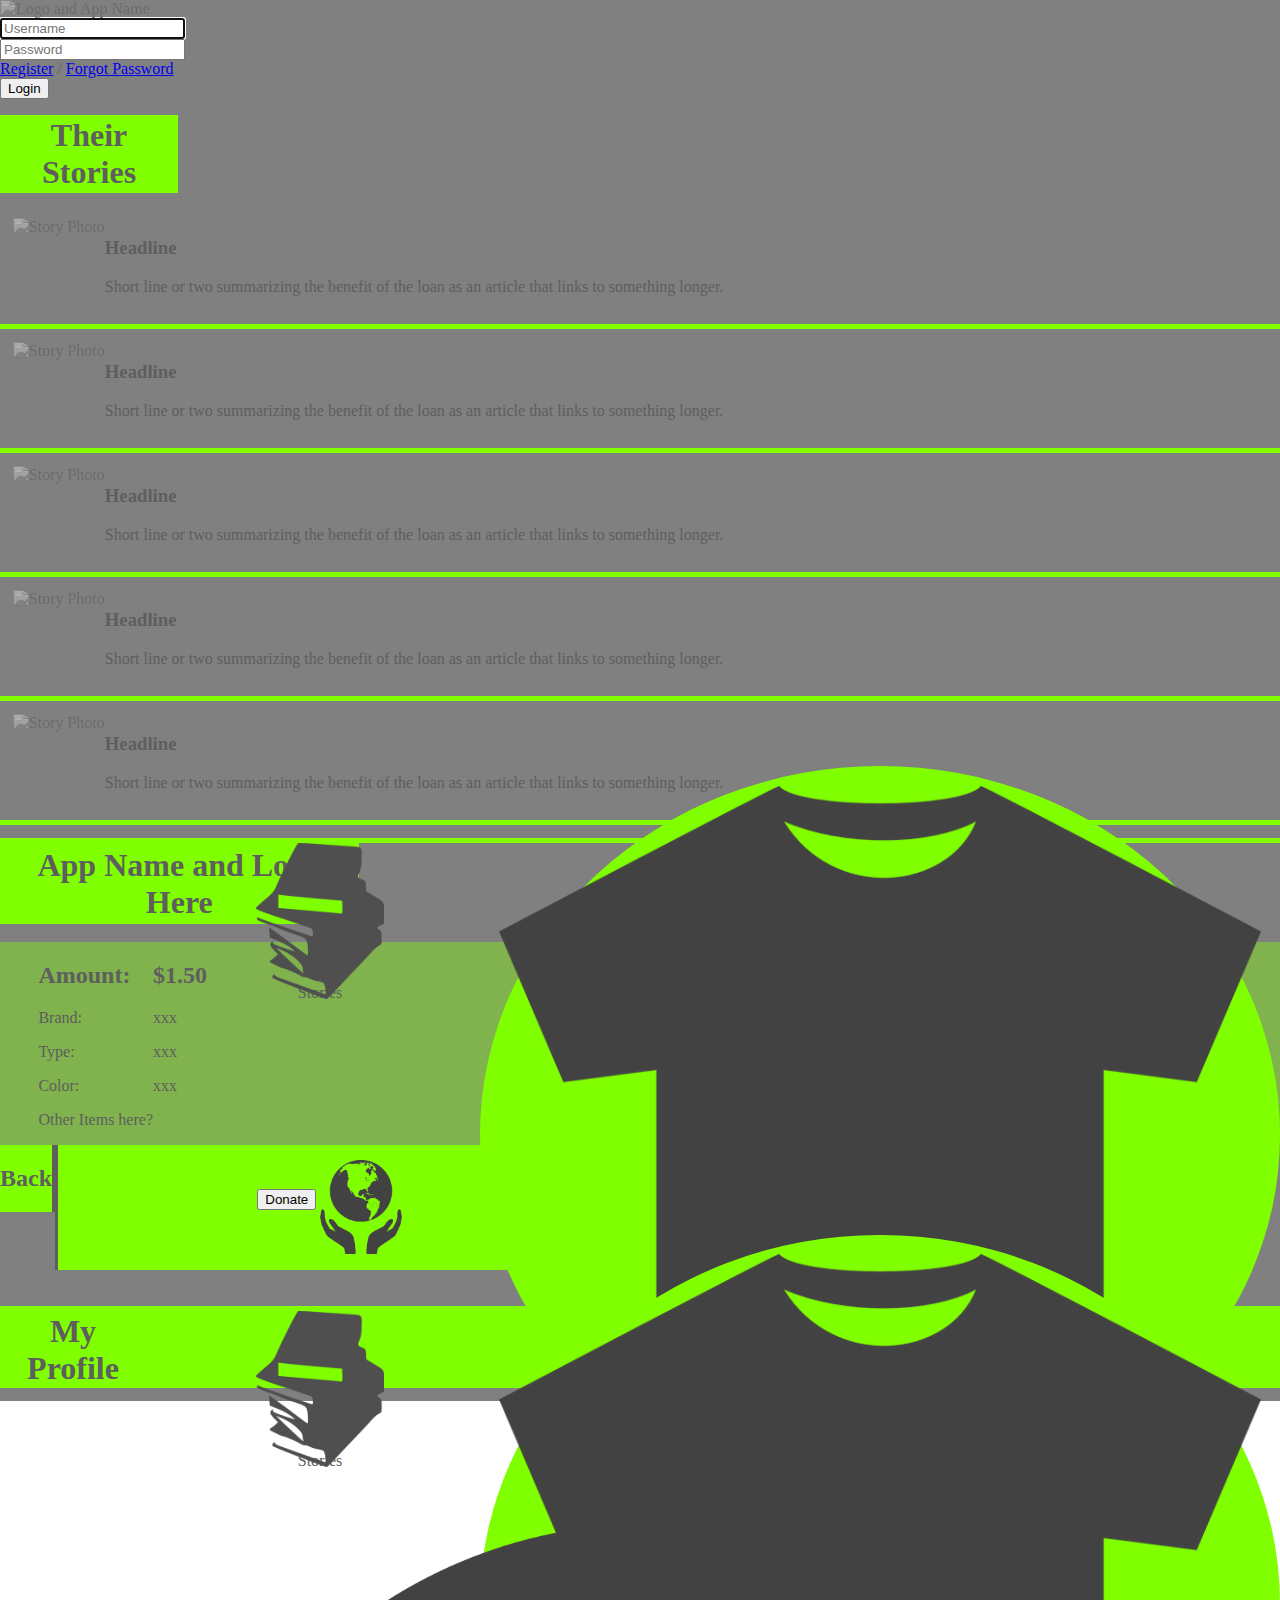
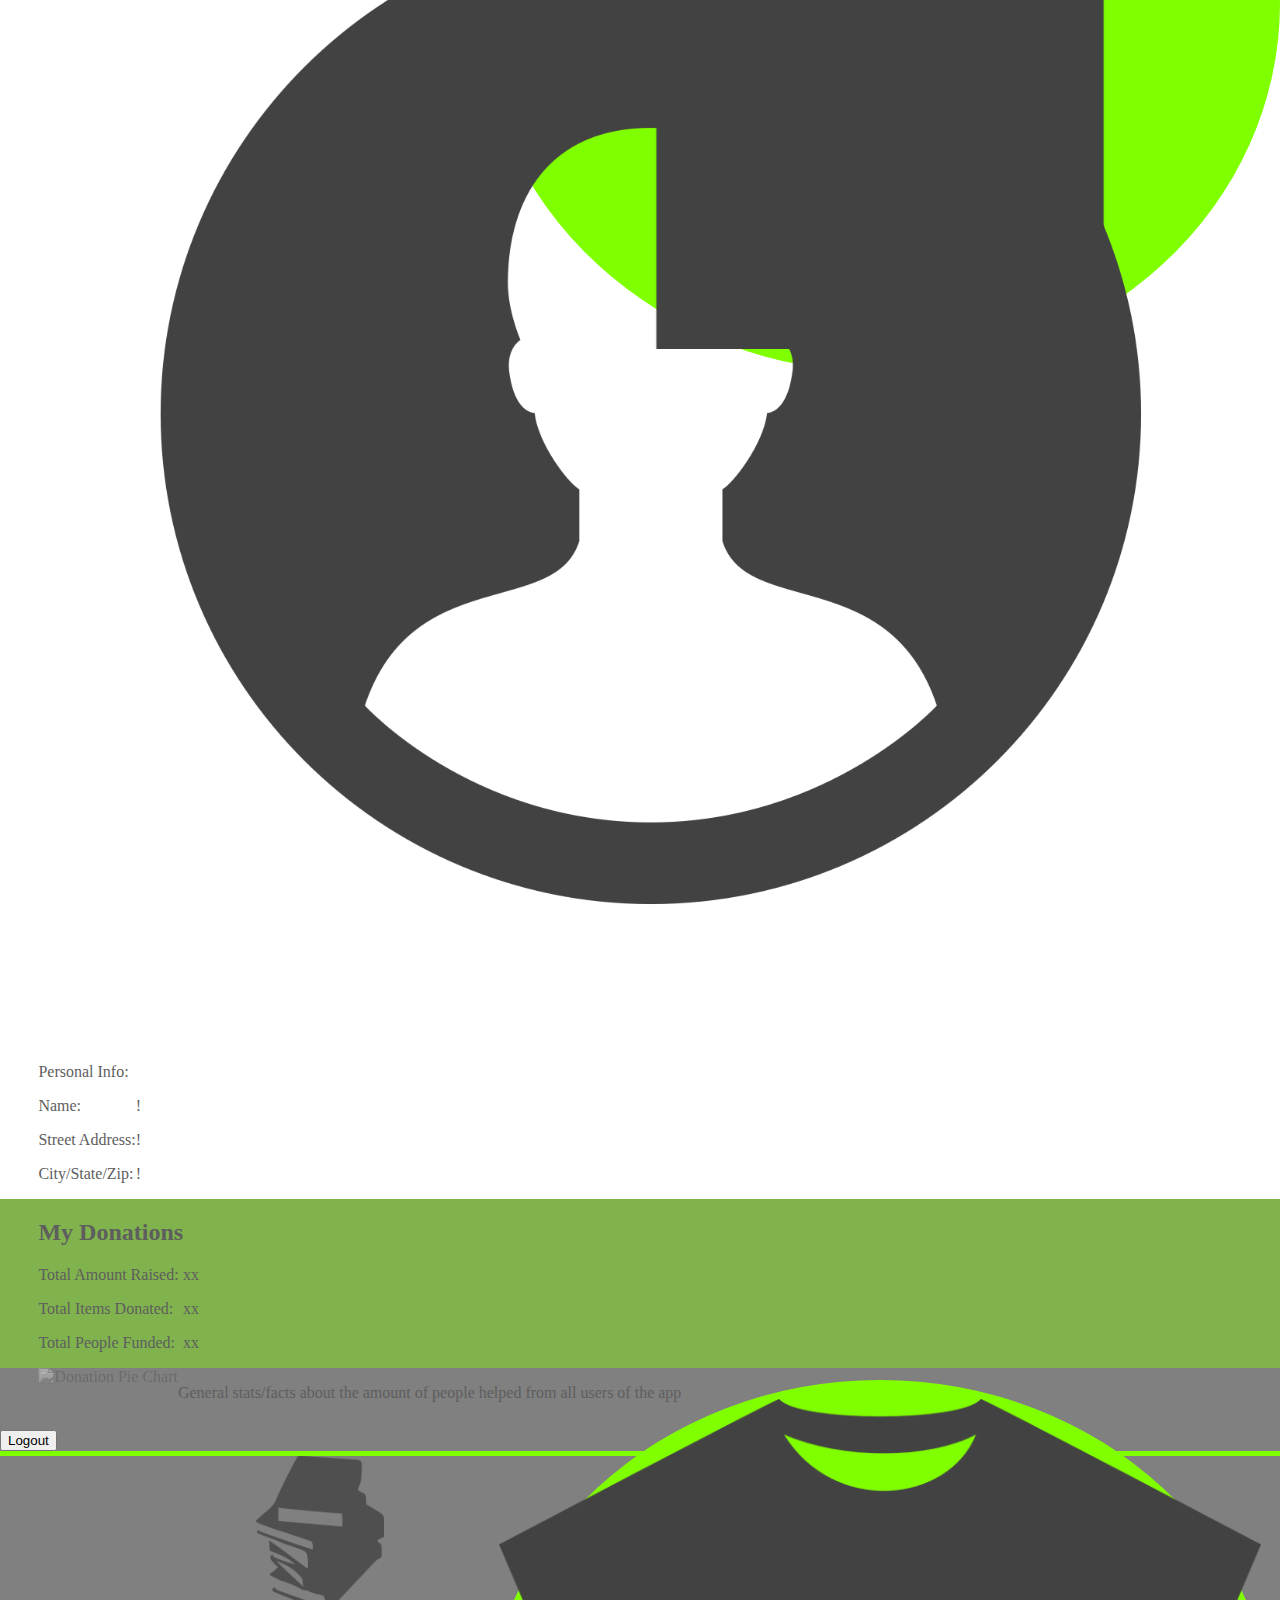
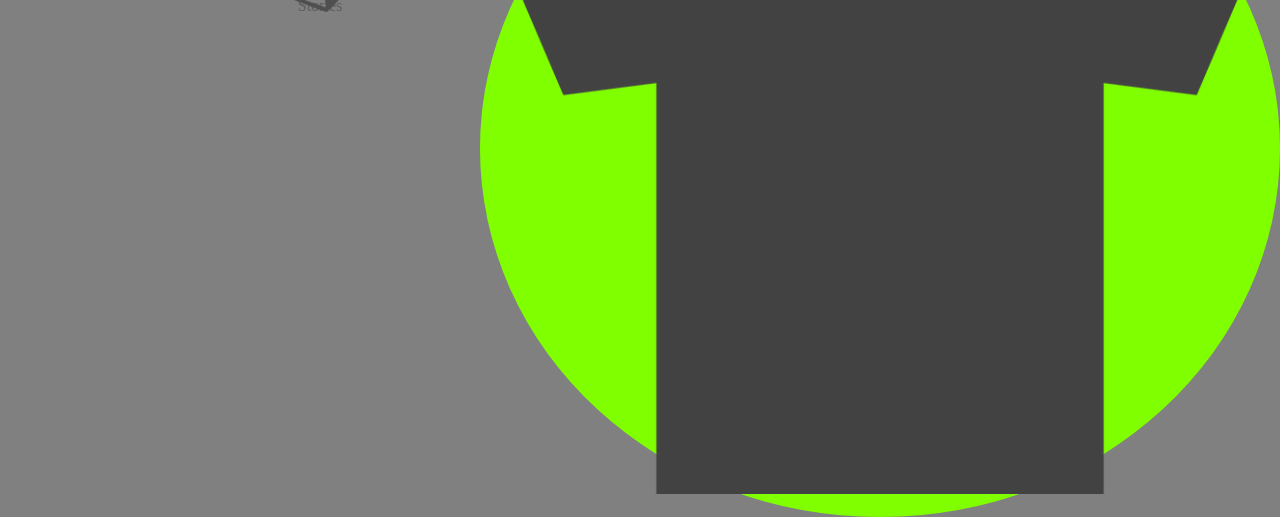
==== www/index.html @ ac5dd598 "camera plugin now works" ====
﻿<!DOCTYPE html>
<html lang="en">
<head>
    <meta charset="UTF-8">

    <!-- Setting the Viewport for RWD-->
    <meta name="viewport" content="width=device-width, user-scalable=no, initial-scale=1.0, maximum-scale=1.0, minimum-scale=1.0">

    <meta http-equiv="Content-Security-Policy"
          content="default-src 'self' data: gap: 'unsafe-inline'
					https://ssl.gstatic.com https://*.phonegap.com;
				style-src 'self' 'unsafe-inline';
				script-src  'self' 'unsafe-inline' 'unsafe-eval'
					https://*.phonegap.com ;
				media-src *" />
    <!-- Link the CSS file -->
    <link rel="stylesheet" href="css/index.css">

    <title>Document</title>
</head>

<!-- onload event, show the proper tab -->
<body>
    <!-- Start at login -> initially Stories Tab, Profile (option to logout under profile), or donations, -->

    <div id="Login" class="tabContent">
        <!-- The start of the Login Page -->
        <div class="loginWrapper">
            <div class="loginPage">
                <img src="#" alt="Logo and App Name">
                <div class="loginForm">
                    <input id="username" type="text" placeholder="Username" autofocus="true">
                    <br>
                    <input type="text" id="Password" placeholder="Password">
                </div>
                <a href="#">Register</a>
                /
                <a href="#">Forgot Password</a><br>

                <!-- button that leads to Stories/Home Sreen, This is logging in successfuly-->
                <button name="loginButton" onclick="showTab(event, 'Stories')">Login</button>
            </div>
        </div>
        <!-- The end of the Login Table -->
    </div>

    <!-- The tab directory once in any of the tabs... on Login screen DO NOT HAVE VISIBLE-->
    <ul class="tab" id="tabDirectory">

        <!--<li><a href="#" class="tabLink" id="profileTab" onclick="showTab(event, 'Profile')">Profile</a></li>-->
        <!-- The home tab should be the starting tab for every load. -->
        <!--<li><a href="#" class="tabLink" id="homeTab" onclick="showTab(event, 'Stories')">Stories</a></li>-->
        <!--<li><a href="#" class="tabLink" id="donationsTab" onclick="showTab(event, 'Donations')">Donations</a></li>-->
    </ul>

    <div id="Stories" class="tabContent">
        <!-- The start of the Stories Tab -->
        <div class="row">
            <div class="header row col-sm-16">
                <h1>Their Stories</h1>
            </div>
        </div>

        <div class="main-content">
            <div class="row story">
                <div class="storyPhoto col-sm-06">
                    <img src="#" alt="Story Photo">
                </div>
                <div class="storySummary col-sm-10">
                    <h3>Headline</h3>
                    <p>Short line or two summarizing the benefit of the loan as an article that links to something longer.</p>
                </div>
            </div>
            <div class="row story">
                <div class="storyPhoto col-sm-06">
                    <img src="#" alt="Story Photo">
                </div>
                <div class="storySummary col-sm-10">
                    <h3>Headline</h3>
                    <p>Short line or two summarizing the benefit of the loan as an article that links to something longer.</p>
                </div>
            </div>
            <div class="row story">
                <div class="storyPhoto col-sm-06">
                    <img src="#" alt="Story Photo">
                </div>
                <div class="storySummary col-sm-10">
                    <h3>Headline</h3>
                    <p>Short line or two summarizing the benefit of the loan as an article that links to something longer.</p>
                </div>
            </div>
            <div class="row story">
                <div class="storyPhoto col-sm-06">
                    <img src="#" alt="Story Photo">
                </div>
                <div class="storySummary col-sm-10">
                    <h3>Headline</h3>
                    <p>Short line or two summarizing the benefit of the loan as an article that links to something longer.</p>
                </div>
            </div>
            <div class="row story">
                <div class="storyPhoto col-sm-06">
                    <img src="#" alt="Story Photo">
                </div>
                <div class="storySummary col-sm-10">
                    <h3>Headline</h3>
                    <p>Short line or two summarizing the benefit of the loan as an article that links to something longer.</p>
                </div>
            </div>


        </div>


        <div class="row">
            <div class="bottomMenu">
                <div class="stories col-sm-08">
                    <a href="#" class="tabLink" id="homeTab" onclick="showTab(event, 'Stories')">
                        <img src=".\Images\stories.png" alt="Stories Icon">
                    </a>
                    <p>Stories</p>
                </div>
                <div class="donate col-sm-04">
                    <a href="#" class="tabLink" id="donationsTab" onclick="showTab(event, 'Donations')">
                        <img src=".\Images\shirt.png" alt="Clothing Icon">
                    </a>
                </div>
                <div class="myProfile col-sm-08">
                    <a href="#" class="tabLink" id="profileTab" onclick="showTab(event, 'Profile')">
                        <img src=".\Images\user2.png" alt="User Icon">
                    </a>
                    <p>Profile</p>
                </div>
            </div>
        </div>

        <!-- End of Stories Tab -->
    </div>

    <!-- Start of Donations Tab -->
    <div id="Donations" class="tabContent">
        <div class="row">
            <div class="header row col-sm-16">
                <h1>App Name and Logo Here</h1>
            </div>
        </div>

        <div class="row">
            <div class="clothingImage col-sm-16">
                <img src="" alt="" id="photoImageId">
            </div>
        </div>

        <div class="row" style="background-color: rgba(128,255,0,0.4);">
            <div class="details">
                <div class="clothingText col-sm-05">
                    <h2>Amount:</h2>
                    <p>Brand:</p>
                    <p>Type:</p>
                    <p>Color:</p>
                    <p>Other Items here?<p>
                </div>
                <div class="clothingData col-sm-11">
                    <h2>$1.50</h2>
                    <p>xxx</p>
                    <p>xxx</p>
                    <p>xxx</p>
                </div>
            </div>
        </div>




        <div class="row">
            <div class="confirmMenu">
                <div class="backButton col-sm-08" style="background-color: #80FF00; border-right: 3px #5e5e5e solid;">
                    <h2>Back</h2>
                </div>
                <div class="donateButton col-sm-08" style="background-color: #80FF00; border-left: 3px #5e5e5e solid;">
                    <button type="button" id="donateButtonPic" onclick="takePhoto()">Donate</button>
                    <img id="worldHandsImage" src=".\Images\world.png" alt="World Image">
                    <p id="photoStatusId"></p>
                </div>
            </div>
        </div>

        <br>
        <br>
        <div class="row">
            <div class="bottomMenu">
                <div class="stories col-sm-08">
                    <a href="#" class="tabLink" id="homeTab" onclick="showTab(event, 'Stories')">
                        <img src=".\Images\stories.png" alt="Stories Icon">
                    </a>
                    <p>Stories</p>
                </div>
                <div class="donate col-sm-04">
                    <a href="#" class="tabLink" id="donationsTab" onclick="showTab(event, 'Donations')">
                        <img src=".\Images\shirt.png" alt="Clothing Icon">
                    </a>
                </div>
                <div class="myProfile col-sm-08">
                    <a href="#" class="tabLink" id="profileTab" onclick="showTab(event, 'Profile')">
                        <img src=".\Images\user2.png" alt="User Icon">
                    </a>
                    <p>Profile</p>
                </div>
            </div>
        </div>

        <!-- End of Donations Tab -->
    </div>

    <!-- Start of Profile Tab -->
    <div id="Profile" class="tabContent">
        <div class="wrapper">
            <div class="row" style="background-color: #80FF00">
                <div class="header row col-sm-16">
                    <h1>My Profile</h1>
                </div>
            </div>

            <div class="main-content">
                <div class="row" style="background-color: #FFFFFF">
                    <div class="profileInfo">
                        <div class="userImg col-sm-06">
                            <img src=".\Images\user2.png" alt="Profile Picture">
                        </div>
                        <div class="infoText col-sm-05">
                            <p>Personal Info:</p>
                            <p>Name:</p>
                            <p>Street Address:</p>
                            <p>City/State/Zip:</p>
                        </div>
                        <div class="fillText col-sm-05">
                            <p>&nbsp;</p>
                            <p id="nameText">!</p>
                            <p id="streetText">!</p>
                            <p id="cityStateText">!</p>
                        </div>
                    </div>
                </div>

                <div class="row" style="background-color: rgba(128,255,0,0.4);">
                    <div class="donationInfo">
                        <div class="donation col-sm-06">
                            <h2>My Donations</h2>
                            <p>Total Amount Raised:</p>
                            <p>Total Items Donated:</p>
                            <p>Total People Funded:</p>
                        </div>
                        <div class="donationData col-sm-10">
                            <h2>&nbsp;</h2>
                            <p id="totalRaised">xx</p>
                            <p id="totalDonated">xx</p>
                            <p id="totalFunded">xx</p>
                        </div>
                    </div>
                </div>

                <div class="row">
                    <div class="facts">
                        <div class="chartVisual col-sm-07">
                            <img src="#" alt="Donation Pie Chart" id="visualChart">
                        </div>
                        <div class="factInfo col-sm-09">
                            <p>General stats/facts about the amount of people helped from all users of the app </p>
                        </div>
                    </div>
                </div>
            </div>

            <div class="row" id="logoutRow">
                <button name="logoutButton" onclick="showLogin()">Logout</button>
            </div>

            <div class="row">
                <div class="bottomMenu">
                    <div class="stories col-sm-08">
                        <a href="#" class="tabLink" id="homeTab" onclick="showTab(event, 'Stories')">
                            <img src=".\Images\stories.png" alt="Stories Icon">
                        </a>
                        <p>Stories</p>
                    </div>
                    <div class="donate col-sm-04">
                        <a href="#" class="tabLink" id="donationsTab" onclick="showTab(event, 'Donations')">
                            <img src=".\Images\shirt.png" alt="Clothing Icon">
                        </a>
                    </div>
                    <div class="myProfile col-sm-08">
                        <a href="#" class="tabLink" id="profileTab" onclick="showTab(event, 'Profile')">
                            <img src=".\Images\user2.png" alt="User Icon">
                        </a>
                        <p>Profile</p>
                    </div>
                </div>
            </div>
        </div>
        <!-- End of Profile Tab -->
    </div>

    <script type="text/javascript" src="./js/index.js"></script>
    <script type="text/javascript" src="cordova.js"></script>
</body>
</html>
---- www/css/index.css ----
*{
	box-sizing: border-box;
	/*margin: 0;*/
}

@media only screen and (max-width: 499px) {
	.col-sm-00  {display: 		   none; }
	.col-sm-01  {width: 		  6.25%; }
	.col-sm-02  {width: 		 12.50%; }
	.col-sm-03  {width: 		 18.75%; }
	.col-sm-04	{width: 		 25.00%; }
	.col-sm-05  {width: 		 31.25%; }
	.col-sm-06  {width: 		 37.50%; }
	.col-sm-07  {width: 		 43.75%; }
	.col-sm-08	{width: 		 50.00%; } 
	.col-sm-09  {width: 		 56.25%; }
	.col-sm-10 	{width: 		 62.50%; }
	.col-sm-11 	{width: 		 68.75%; }
	.col-sm-12  {width:      	 75.00%; }
	.col-sm-13 	{width: 		 81.25%; }
	.col-sm-14 	{width: 		 87.50%; }
	.col-sm-15 	{width: 	 	 93.75%; }
	.col-sm-16 	{width: 		100.00%; }
	body 		{background-color: white;}
	[class*="col-sm-"] {
		/*border: 		2px solid red;*/
	}
}

@media only screen and (min-width: 500px) {
	.col-md-00  {display: 		   none; }
	.col-md-01  {width: 		  6.25%; }
	.col-md-02  {width: 		 12.50%; }
	.col-md-03  {width: 		 18.75%; }
	.col-md-04  {width: 		 25.00%; }
	.col-md-05  {width: 		 31.25%; }
	.col-md-06  {width: 		 37.50%; }
	.col-md-07  {width: 		 43.75%; }
	.col-md-08  {width: 		 50.00%; }
	.col-md-09  {width: 		 56.25%; }
	.col-md-10 	{width: 		 62.50%; }
	.col-md-11 	{width: 		 68.75%; }
	.col-md-12 	{width: 		 75.00%; }
	.col-md-13 	{width: 		 81.25%; }
	.col-md-14 	{width: 		 87.50%; }
	.col-md-15 	{width: 	 	 93.75%; }
	.col-md-16 	{width: 	    100.00%; }
	body 		{background-color: 	grey;}
	[class*="col-md-"] {
		border: 		2px solid red;
	}
}


[class*="col-"] {
	float: 				left;
	/*border-radius: 		2px;*/
}


[class*="row"]::after {
	content: 			"";
	clear: 				both;
	display: 			block;
}

body{
	 color: 			#5e5e5e;
	 width: 			100%;
	 margin: 			0;
}

.wrapper{
	margin-left: 		0;
}

.header{
	text-align: 		center;
	background-color: 	#80FF00;
}

.header h1{
	margin: 			1%;
}

.main-content{
	padding-top: 		1%;
	padding-bottom: 	1%;
}

/*--------------------------------------*/
/*Login Page formatting*/

#loginBody{
	background-color: 	#80FF00;
	text-align: 		center;
	margin-top: 		50%;
}

#loginBody *{
	margin: 			2%;
}



/*--------------------------------------*/
/*Stories tab formatting*/

.story{
	border-bottom: 		5px rgb(128,255,0) solid;
	padding: 			1%;
}


/*--------------------------------------*/
/*Profile tab formatting*/

.profileInfo img{
	width: 				100%;
}

.profileInfo, .donationInfo, .facts{
	padding-left: 		3%;
}


/*--------------------------------------*/
/*Donation tab formatting*/

.details, .clothingImage{
	padding-left: 		3%;
}

.confirmMenu{
	text-align: 		center;
}

.donateButton h2 {
    display: inline;
    
    vertical-align: middle;
}

.donateButton img{
	width: 				15%;
	display: 			inline;
	vertical-align: 	middle;
    margin-top: 15px;
}

/*-------------------------------------*/
/*Formatting for bottom footer*/

.bottomMenu{
	text-align: 		center;
	position: 			relative;
	z-index: 			0;
	width: 				100%;
	border-top: 		5px #80FF00 solid;
}

.bottomMenu p{
	margin: 			0;
	margin-top: 		-3%;
}

/*Style the main donation bottom button*/
.donate{
	background-color: 	#80ff00;
	border-radius: 		50%;
	position: 			absolute;
	z-index: 			3;
	left: 				37.5%;
	margin-top: 		-6%;
	padding: 			1.5%;
}

.donate img{
	max-width: 			100%;
	max-height: 		none;
}

/*Style main Profile bottom button*/
.myProfile{
	position: 			absolute;
	z-index: 			2;
	left: 				50%;
	width: 				50%
}

.myProfile img{
	width: 				25%;
}

/*Style main stories bottom button*/
.stories{
	position: 			absolute;
	z-index: 			1;
	width: 				50%;
}

.stories img{
	width: 			20%;
}

/*Set appropriate color of all images*/
/*This will prob need to rework to only menu icons as we add real images in future*/
img{
	filter: 			invert(25%) 
						sepia(0%) 
						saturate(0%) 
						hue-rotate(49deg) 
						brightness(95%) 
						contrast(92%);
}
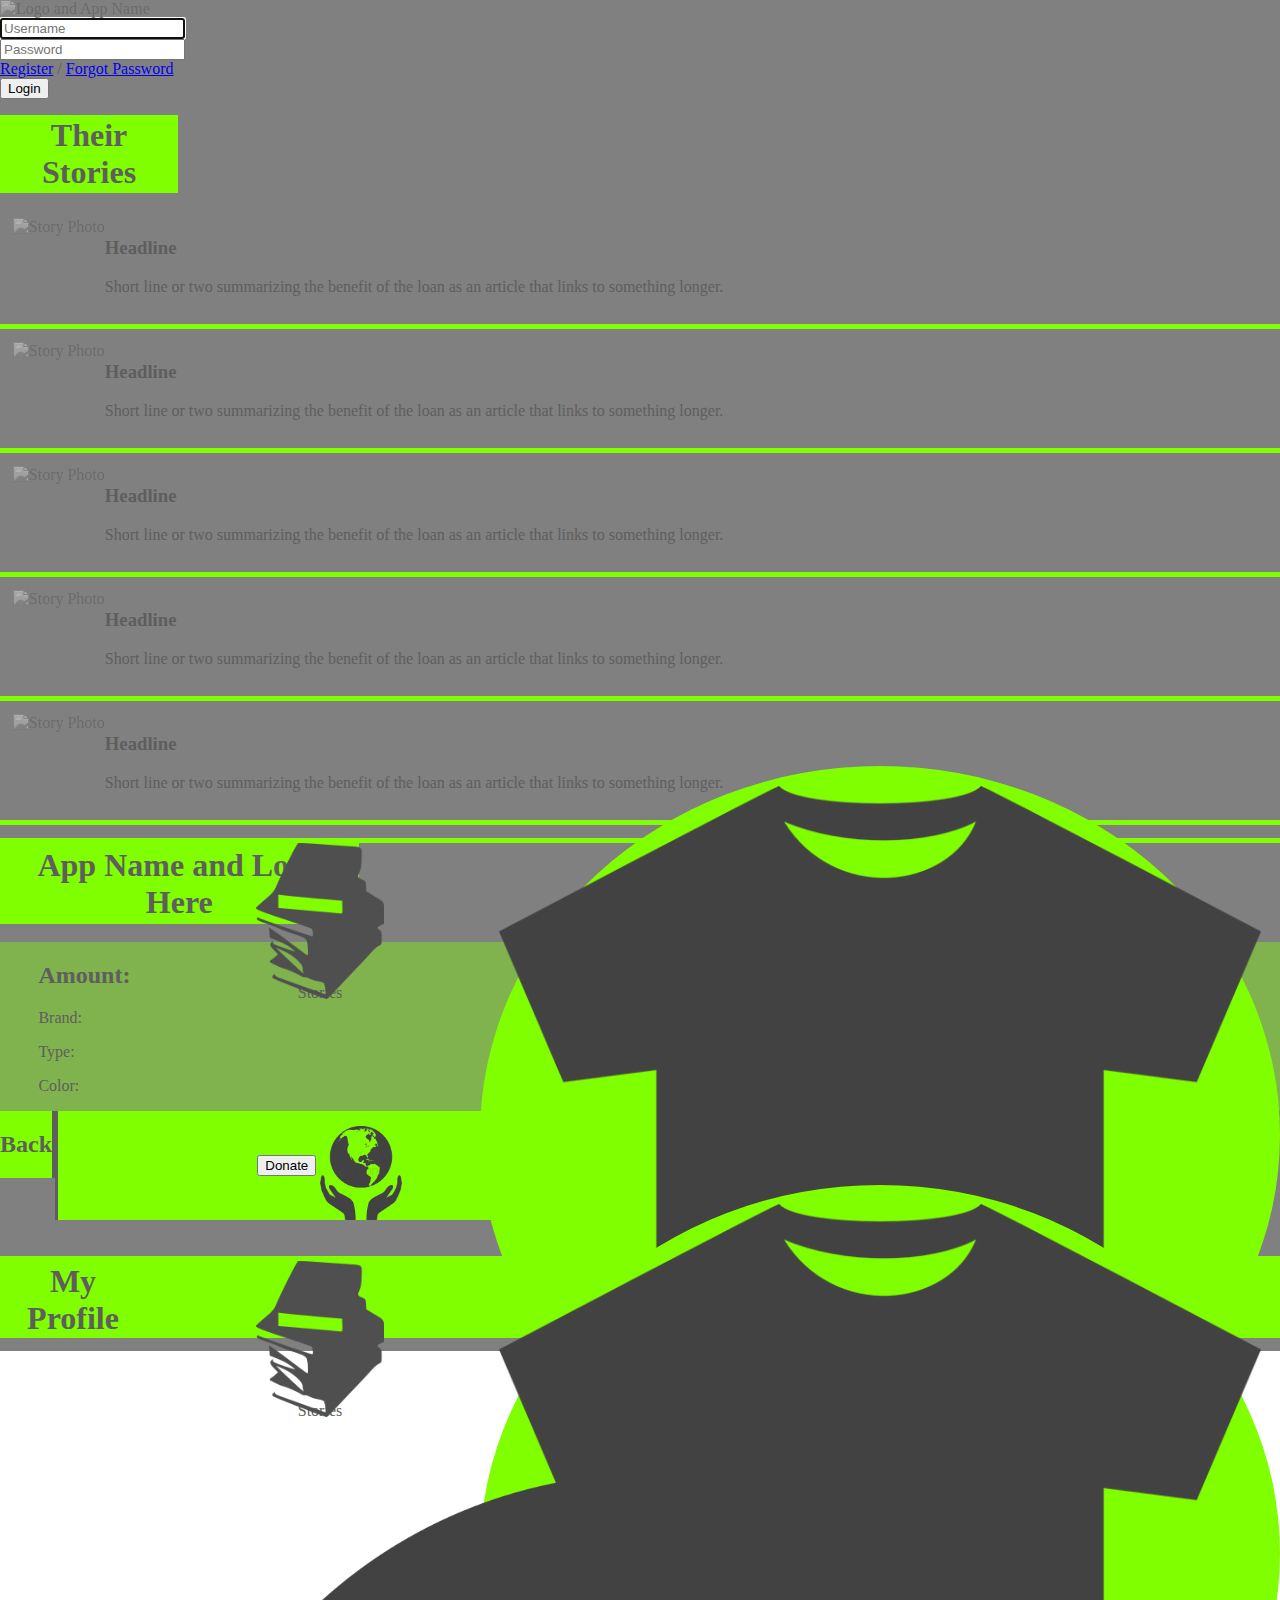
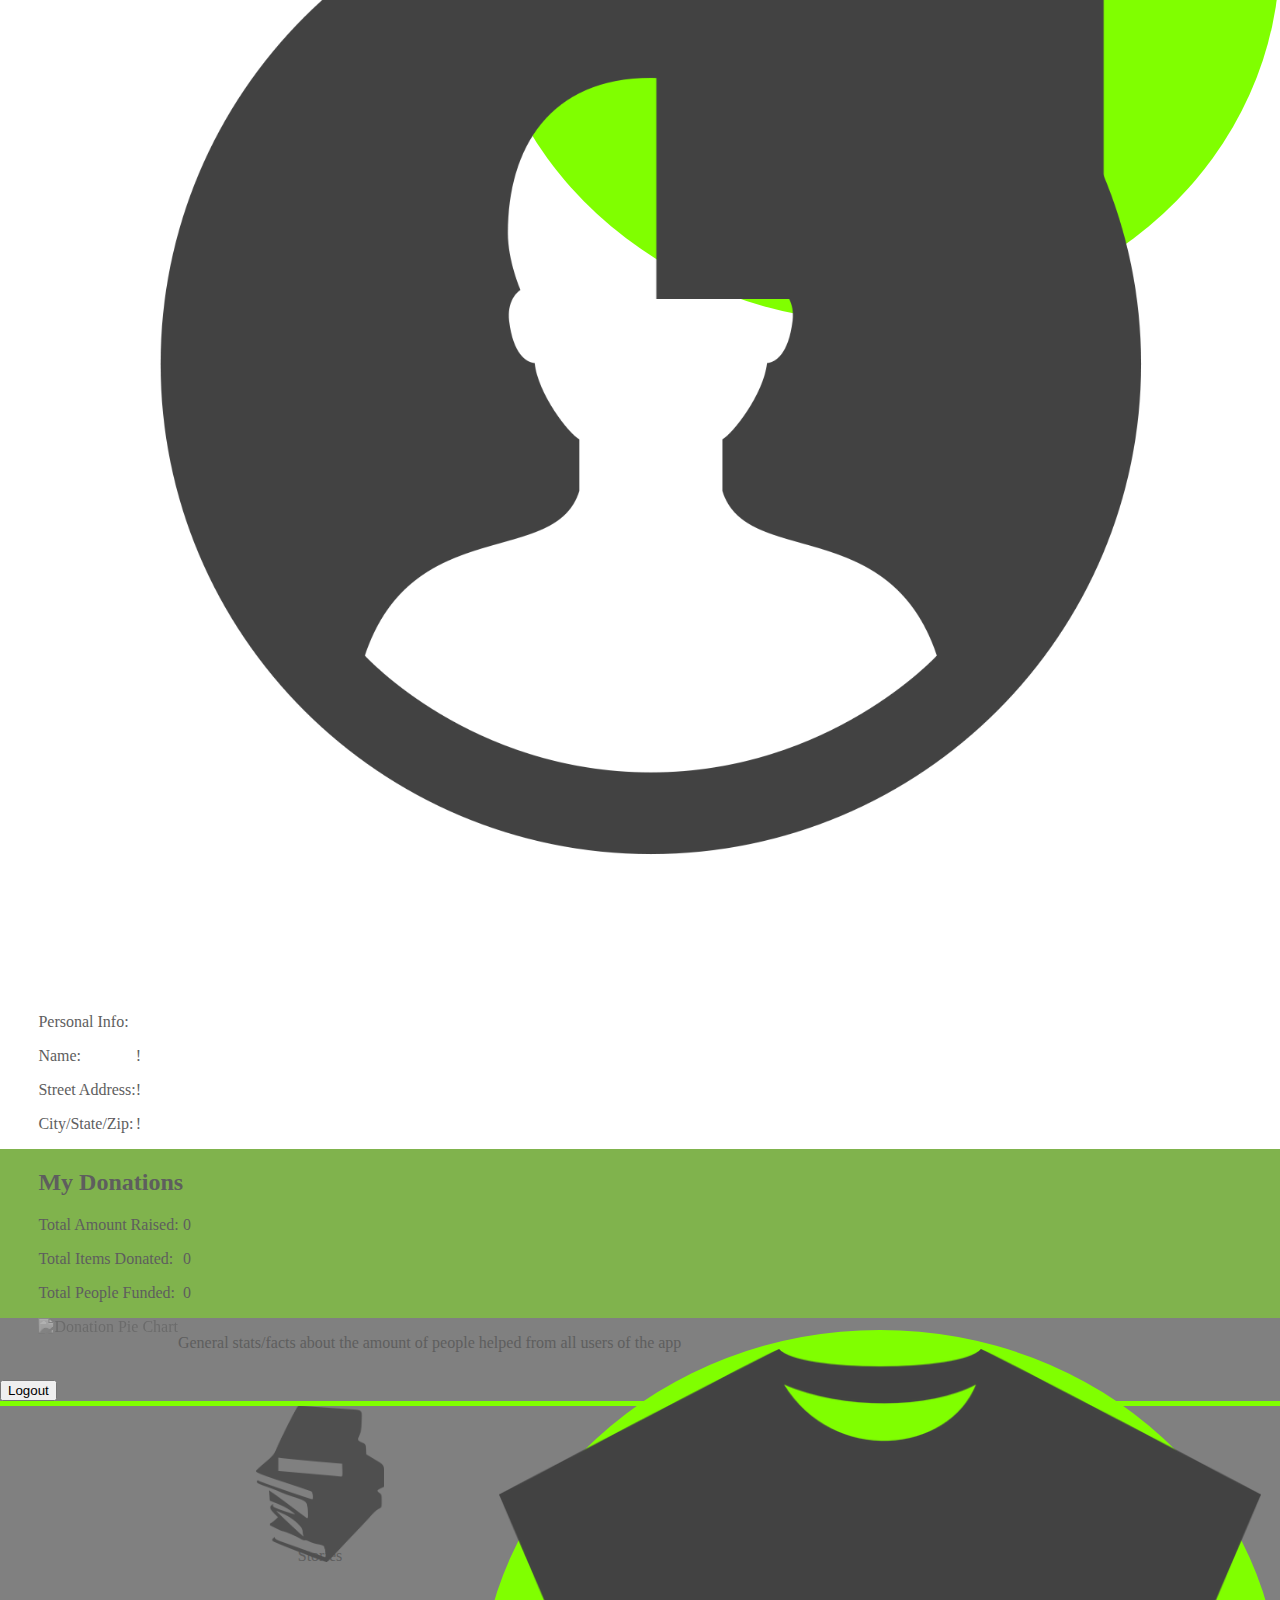
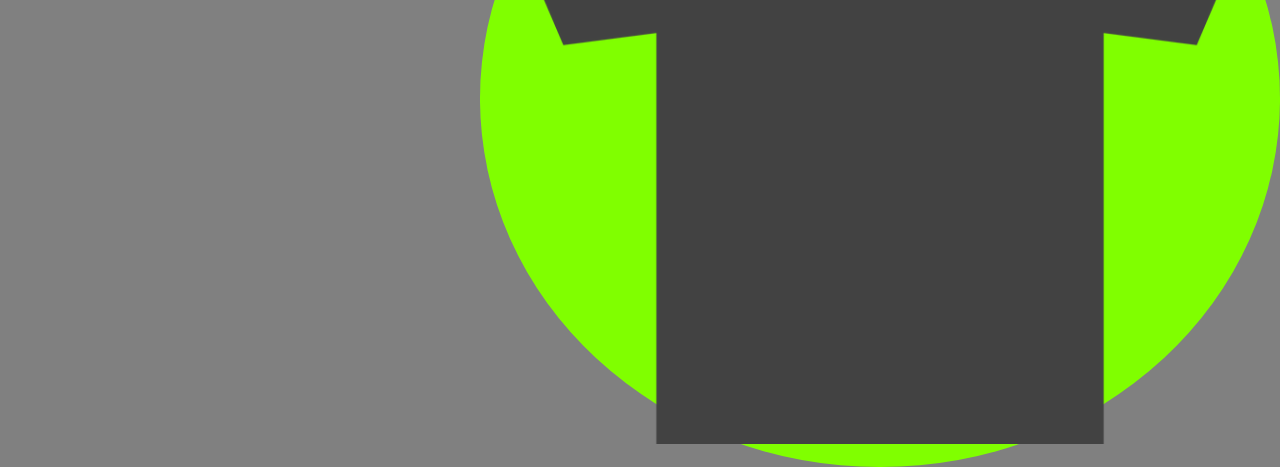
==== commit 33449752: "made some changes to the camera functions" ====
--- a/www/index.html
+++ b/www/index.html
@@ -158,13 +158,12 @@
                     <p>Brand:</p>
                     <p>Type:</p>
                     <p>Color:</p>
-                    <p>Other Items here?<p>
                 </div>
                 <div class="clothingData col-sm-11">
-                    <h2>$1.50</h2>
-                    <p>xxx</p>
-                    <p>xxx</p>
-                    <p>xxx</p>
+                    <h2 id="amountTag"></h2>
+                    <p id="brandTag"></p>
+                    <p id="typeTag"></p>
+                    <p id="colorTag"></p>
                 </div>
             </div>
         </div>
@@ -180,7 +179,6 @@
                 <div class="donateButton col-sm-08" style="background-color: #80FF00; border-left: 3px #5e5e5e solid;">
                     <button type="button" id="donateButtonPic" onclick="takePhoto()">Donate</button>
                     <img id="worldHandsImage" src=".\Images\world.png" alt="World Image">
-                    <p id="photoStatusId"></p>
                 </div>
             </div>
         </div>
@@ -252,9 +250,9 @@
                         </div>
                         <div class="donationData col-sm-10">
                             <h2>&nbsp;</h2>
-                            <p id="totalRaised">xx</p>
-                            <p id="totalDonated">xx</p>
-                            <p id="totalFunded">xx</p>
+                            <p id="totalRaised">0</p>
+                            <p id="totalDonated">0</p>
+                            <p id="totalFunded">0</p>
                         </div>
                     </div>
                 </div>
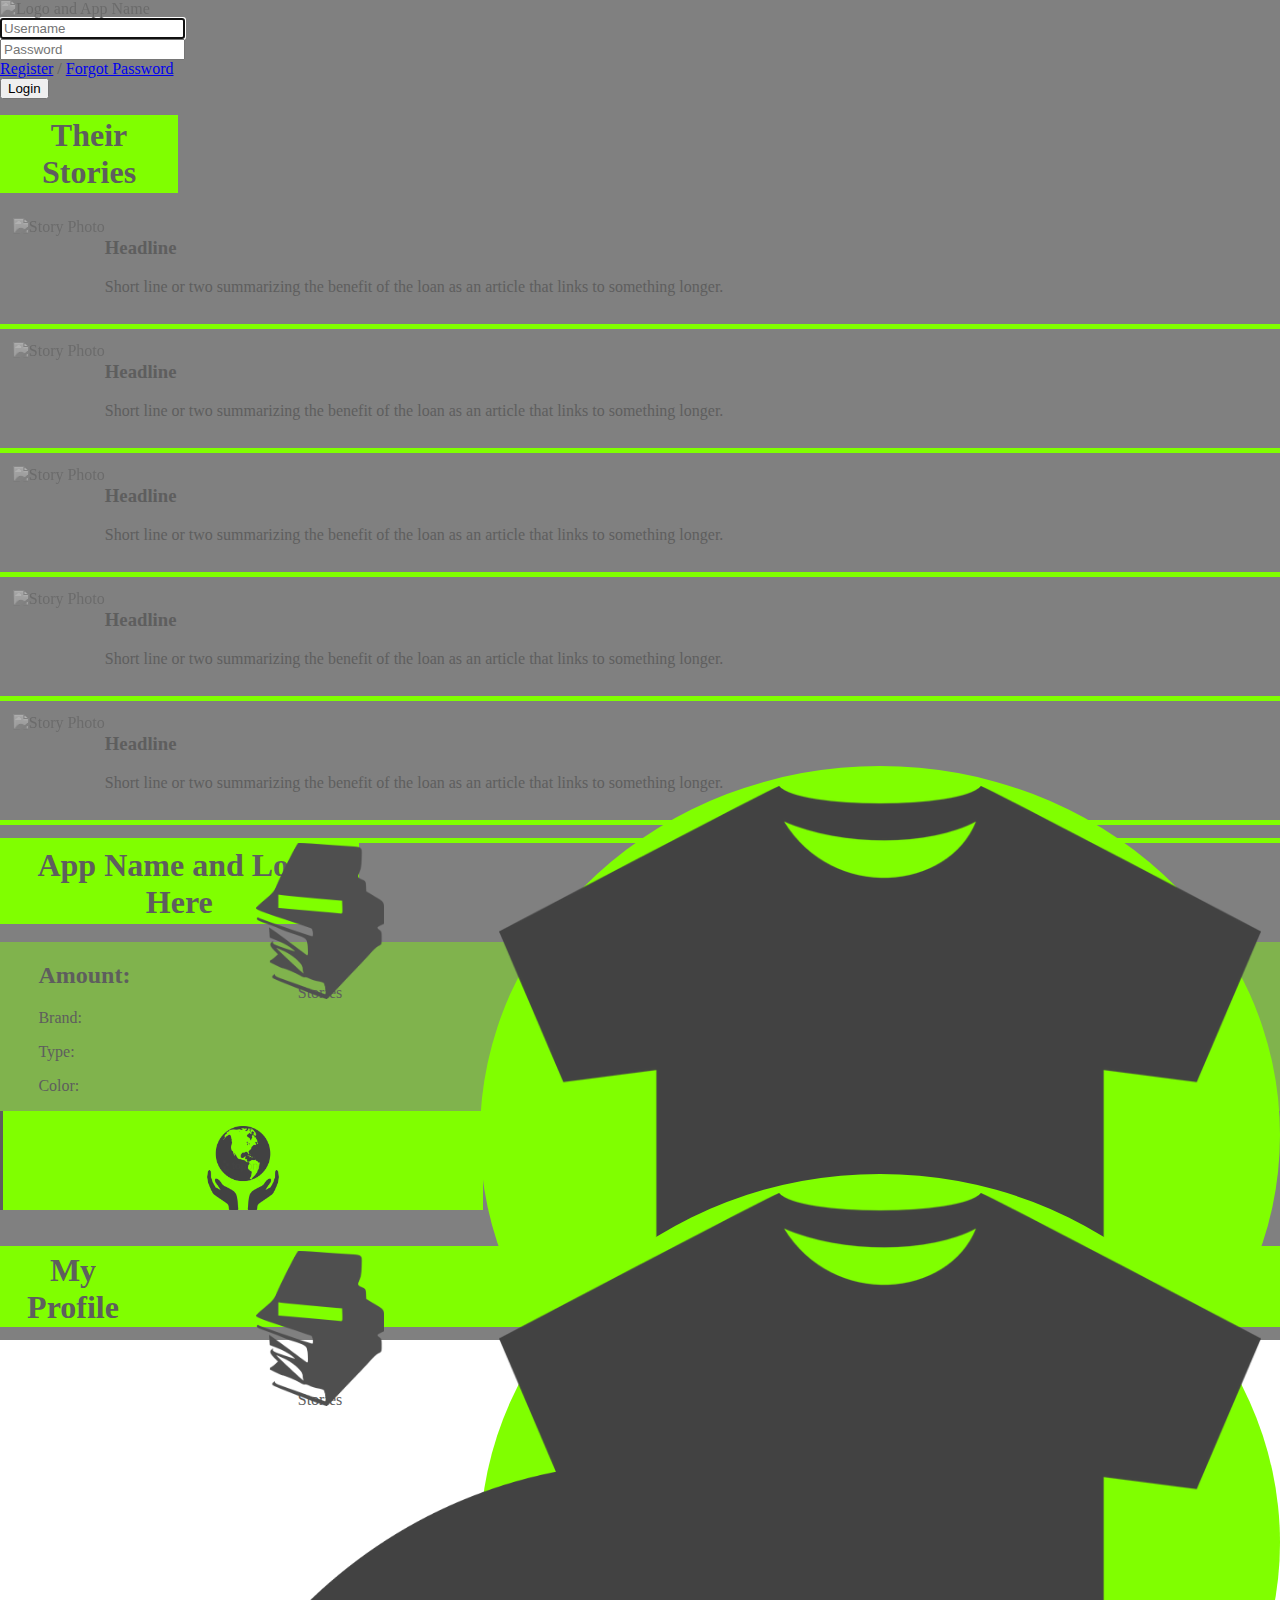
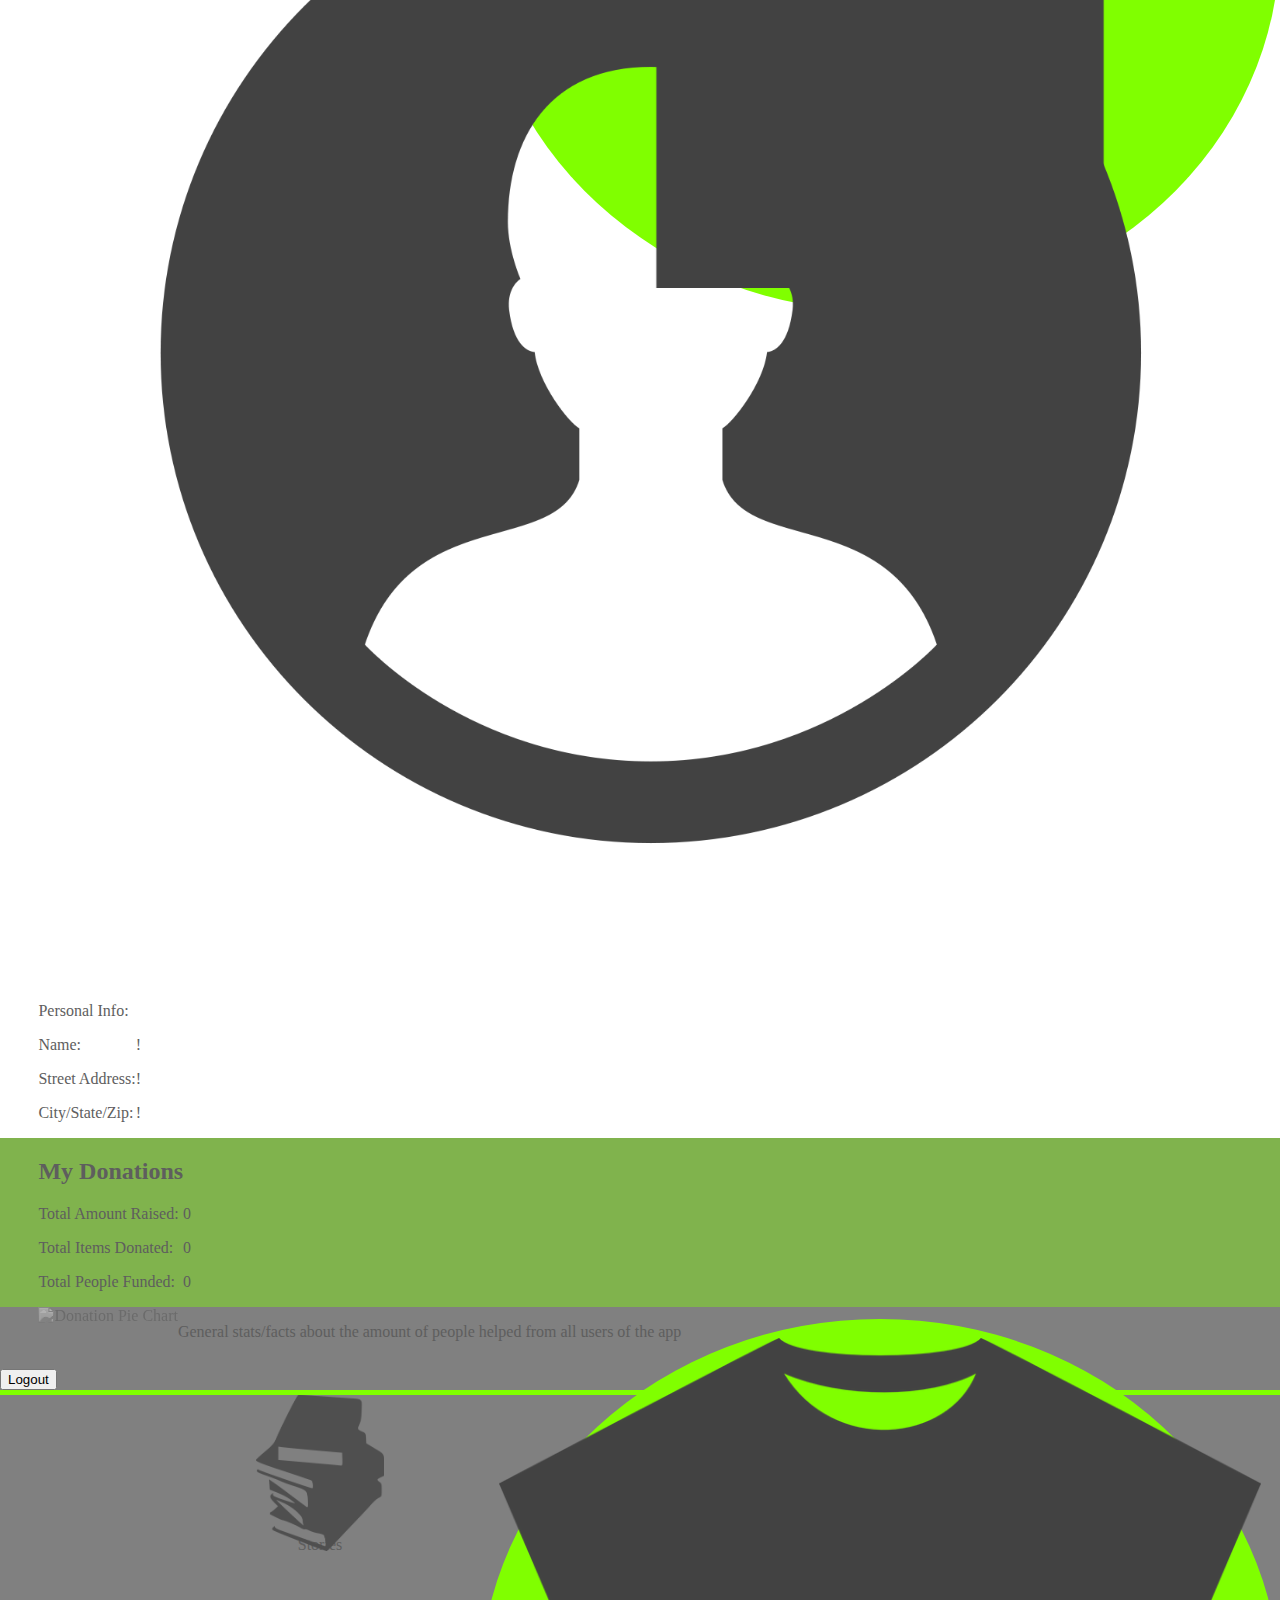
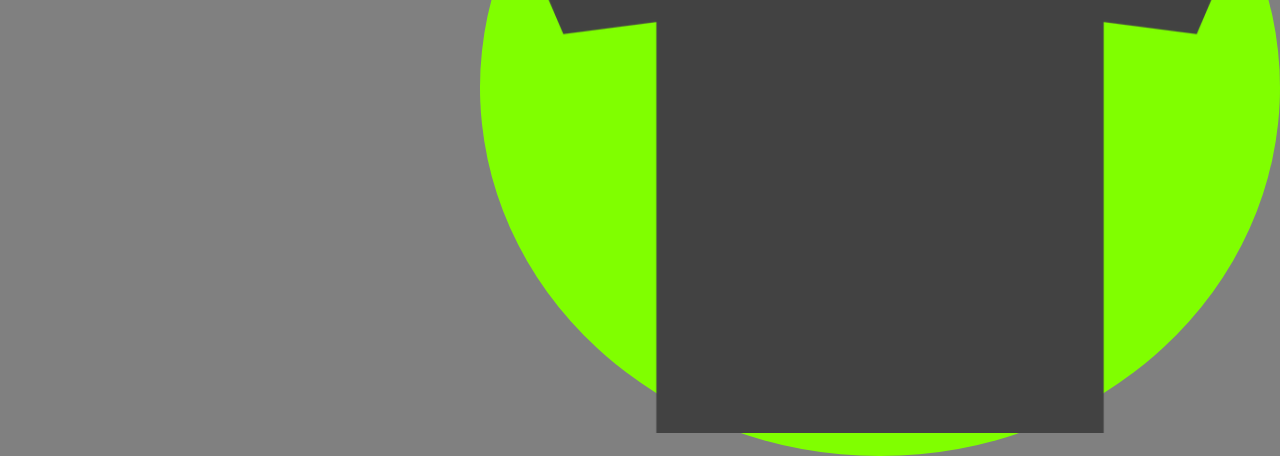
==== commit 385c24d7: "The button is in there... needs to be centered, picture needs to be centered as well." ====
--- a/www/index.html
+++ b/www/index.html
@@ -173,12 +173,10 @@
 
         <div class="row">
             <div class="confirmMenu">
-                <div class="backButton col-sm-08" style="background-color: #80FF00; border-right: 3px #5e5e5e solid;">
-                    <h2>Back</h2>
-                </div>
-                <div class="donateButton col-sm-08" style="background-color: #80FF00; border-left: 3px #5e5e5e solid;">
-                    <button type="button" id="donateButtonPic" onclick="takePhoto()">Donate</button>
-                    <img id="worldHandsImage" src=".\Images\world.png" alt="World Image">
+                <div class="donateButton col-sm-16" style="background-color: #80FF00; border-left: 3px #5e5e5e solid;">
+                    <a href="#" id="donateButtonPic" onclick="takePhoto()">
+                        <img id="worldHandsImage" src=".\Images\world.png" alt="World Image">
+                    </a>
                 </div>
             </div>
         </div>
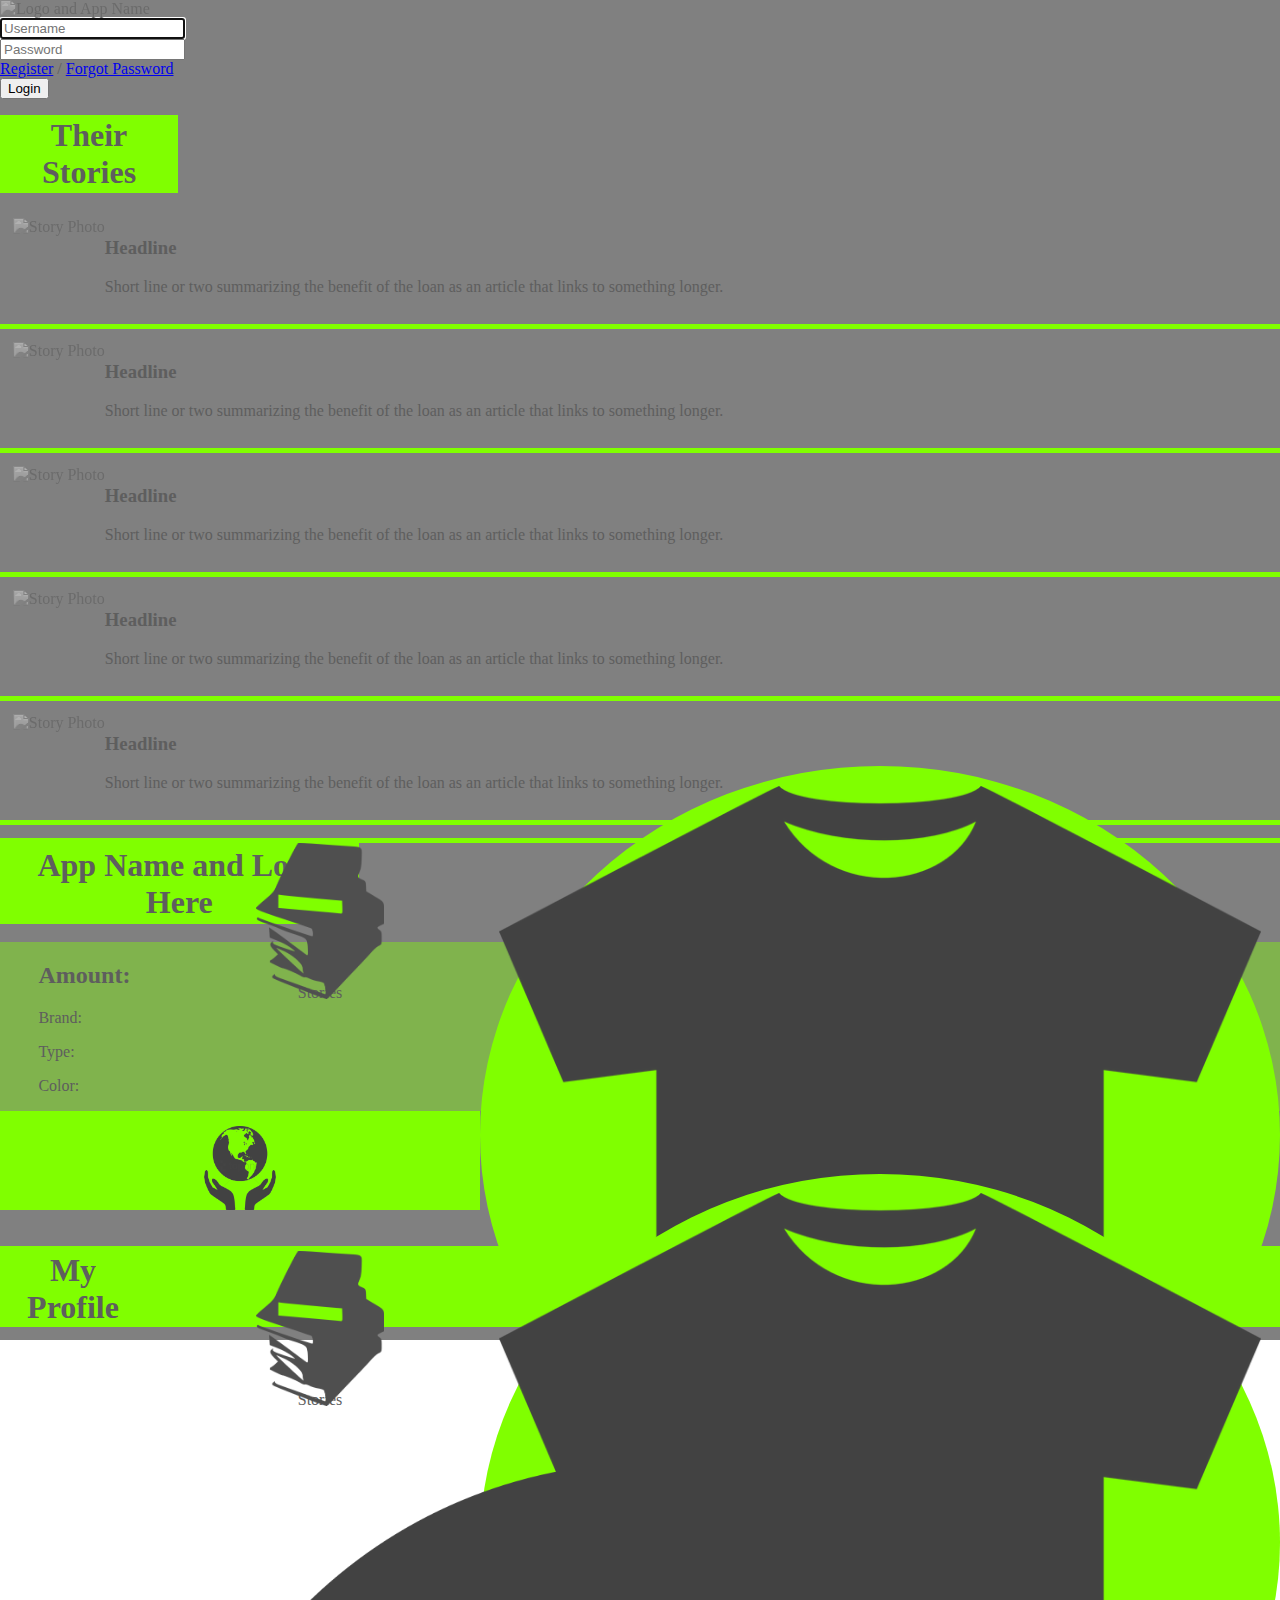
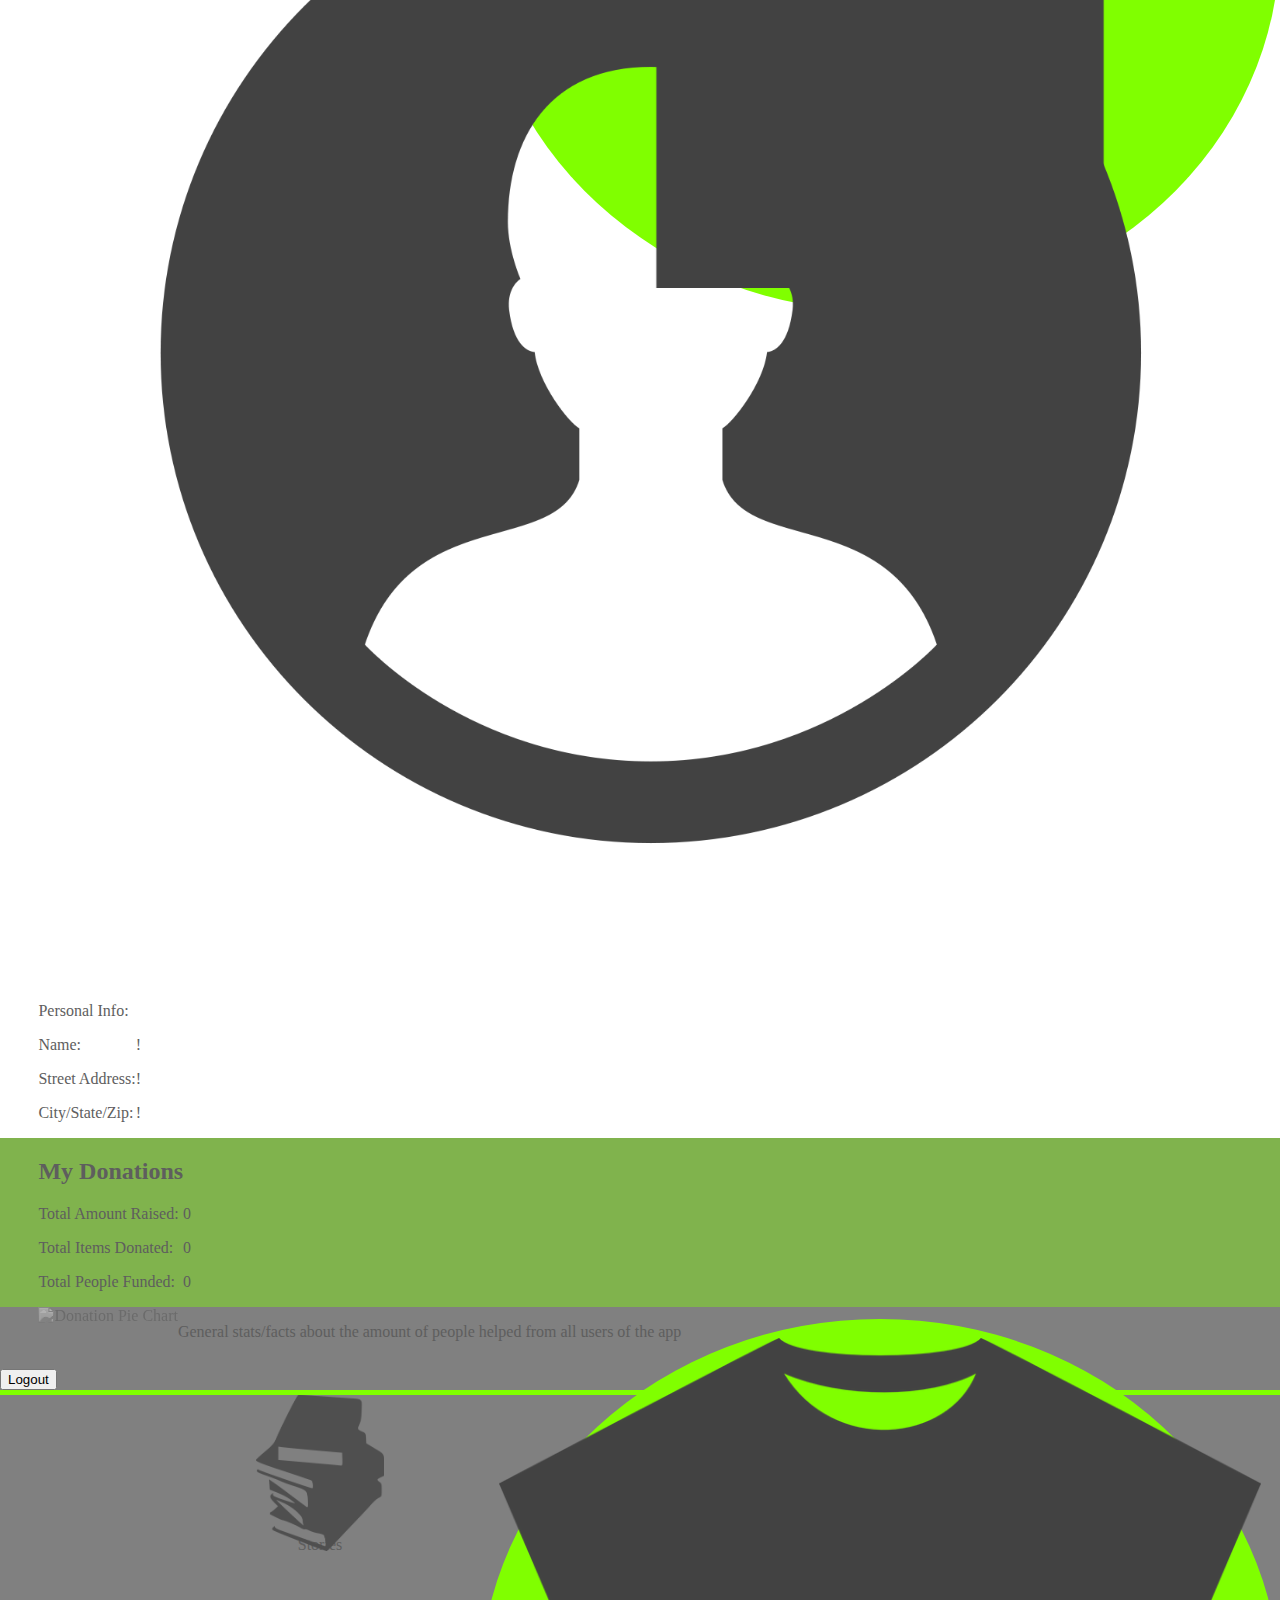
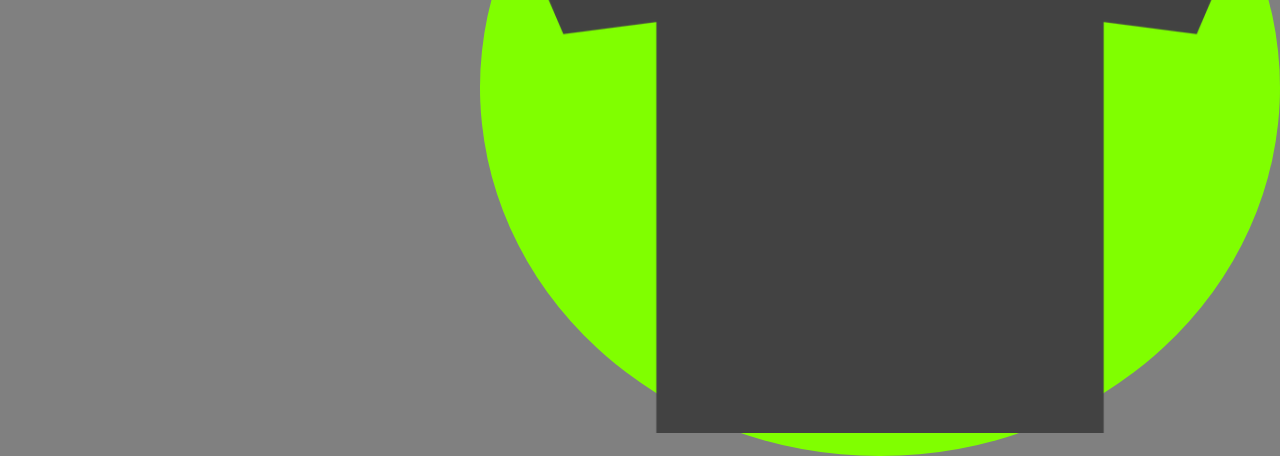
==== commit f71151ac: "some css fixed" ====
--- a/www/index.html
+++ b/www/index.html
@@ -173,7 +173,7 @@
 
         <div class="row">
             <div class="confirmMenu">
-                <div class="donateButton col-sm-16" style="background-color: #80FF00; border-left: 3px #5e5e5e solid;">
+                <div class="donateButton col-sm-16" style="background-color: #80FF00;">
                     <a href="#" id="donateButtonPic" onclick="takePhoto()">
                         <img id="worldHandsImage" src=".\Images\world.png" alt="World Image">
                     </a>
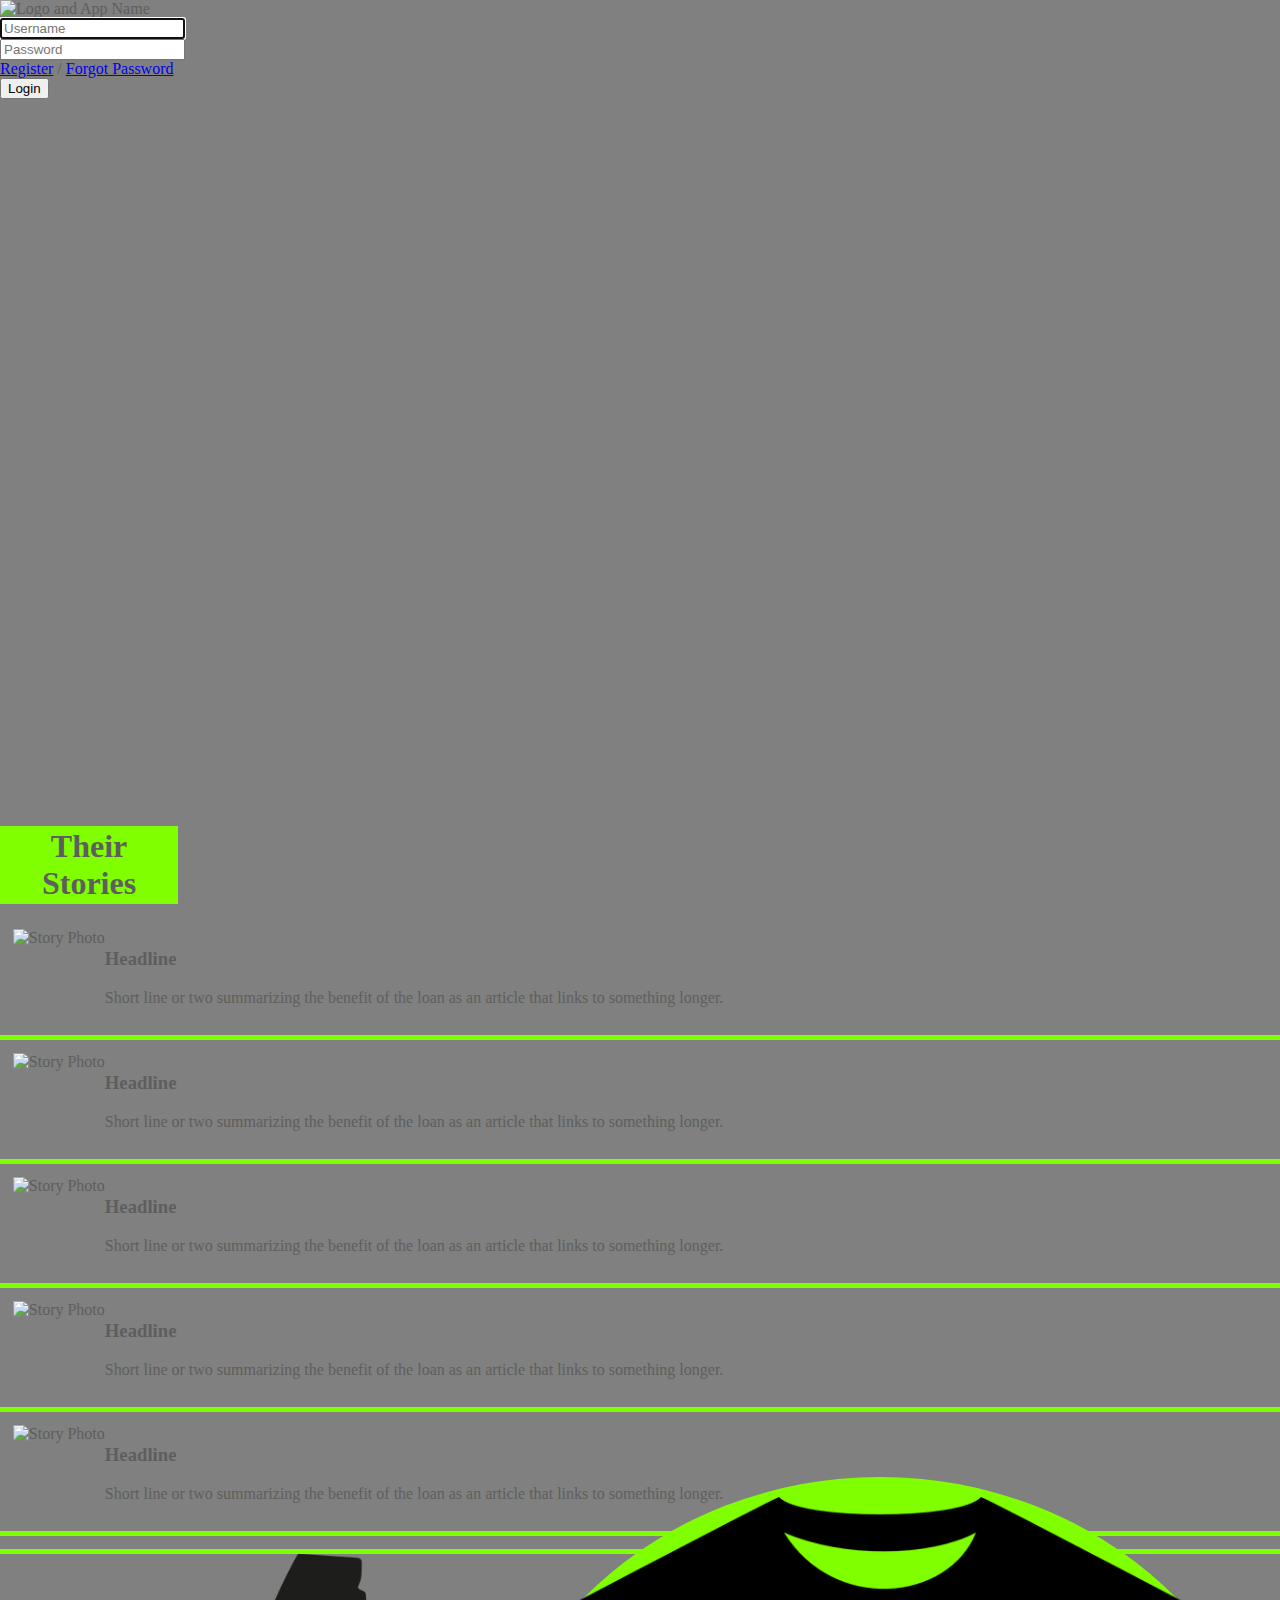
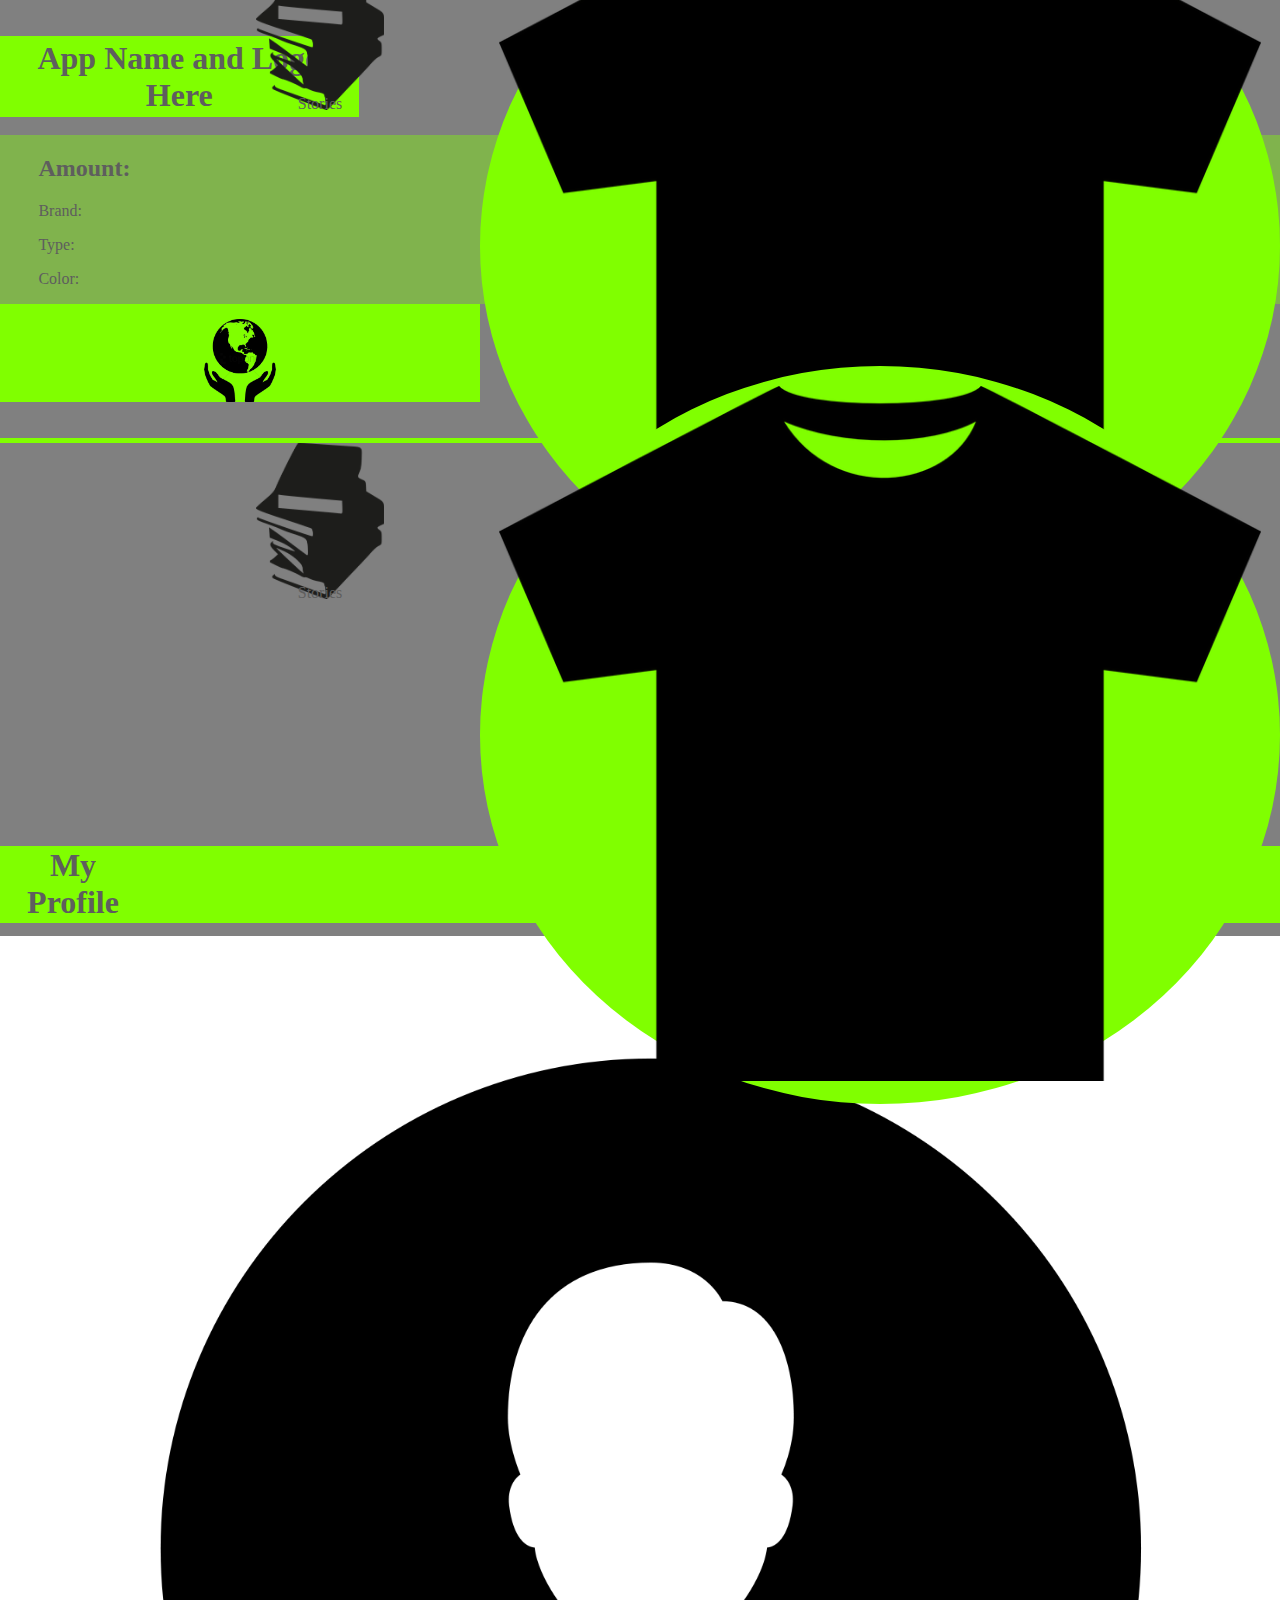
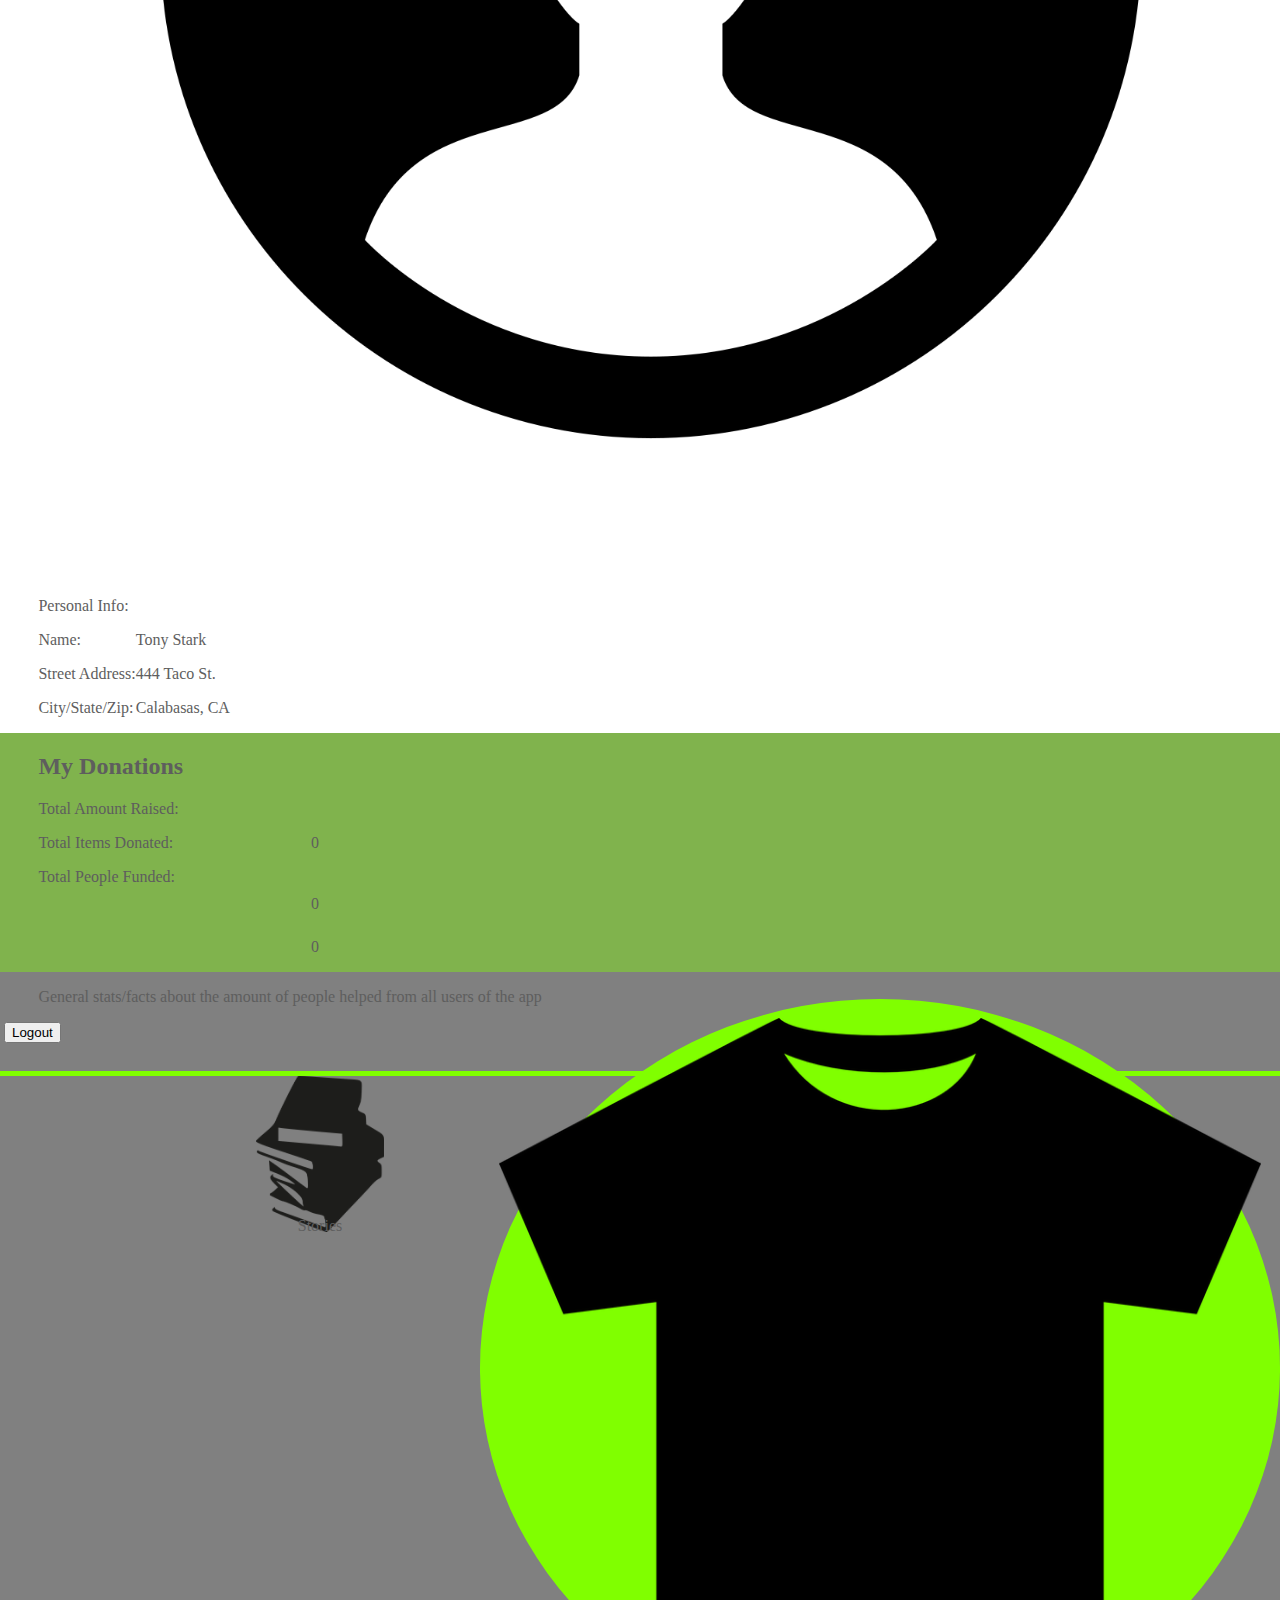
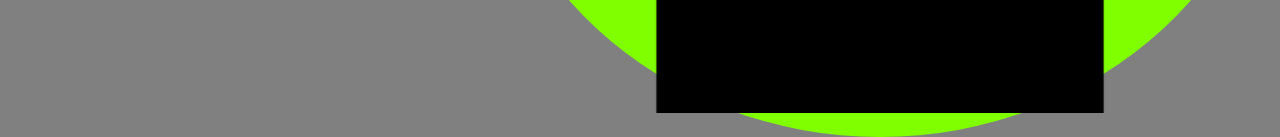
==== commit 11ddfbaf: "Css edits" ====
--- a/www/index.html
+++ b/www/index.html
@@ -231,9 +231,9 @@
                         </div>
                         <div class="fillText col-sm-05">
                             <p>&nbsp;</p>
-                            <p id="nameText">!</p>
-                            <p id="streetText">!</p>
-                            <p id="cityStateText">!</p>
+                            <p id="nameText">Tony Stark</p>
+                            <p id="streetText">444 Taco St.</p>
+                            <p id="cityStateText">Calabasas, CA</p>
                         </div>
                     </div>
                 </div>
@@ -247,29 +247,29 @@
                             <p>Total People Funded:</p>
                         </div>
                         <div class="donationData col-sm-10">
-                            <h2>&nbsp;</h2>
-                            <p id="totalRaised">0</p>
-                            <p id="totalDonated">0</p>
-                            <p id="totalFunded">0</p>
+                            <h2>&nbsp;</h2><br>
+                            <p id="totalRaised" style="padding-left: 10vw;">0</p>
+                            <p id="totalDonated" style="padding-left: 10vw; padding-top: 3vh">0</p>
+                            <p id="totalFunded" style="padding-left: 10vw; padding-top: 1vh">0</p>
                         </div>
                     </div>
                 </div>
 
                 <div class="row">
                     <div class="facts">
-                        <div class="chartVisual col-sm-07">
-                            <img src="#" alt="Donation Pie Chart" id="visualChart">
-                        </div>
                         <div class="factInfo col-sm-09">
                             <p>General stats/facts about the amount of people helped from all users of the app </p>
                         </div>
                     </div>
                 </div>
-            </div>
-
-            <div class="row" id="logoutRow">
-                <button name="logoutButton" onclick="showLogin()">Logout</button>
-            </div>
+
+                <div class="row" id="logoutRow">
+                    <div class="col-sm-04">&nbsp;</div>
+                    <button name="logoutButton" onclick="showLogin()" class="col-sm-08">Logout</button><br><br>
+                </div>
+            </div>
+
+
 
             <div class="row">
                 <div class="bottomMenu">
--- a/www/css/index.css
+++ b/www/css/index.css
@@ -203,13 +203,21 @@
 	width: 			20%;
 }
 
+.tabContent{
+	height: 90vh;
+}
+
+.bottomMenu{
+	height: 10vh;
+}
+
 /*Set appropriate color of all images*/
 /*This will prob need to rework to only menu icons as we add real images in future*/
-img{
+/*img{
 	filter: 			invert(25%) 
 						sepia(0%) 
 						saturate(0%) 
 						hue-rotate(49deg) 
 						brightness(95%) 
 						contrast(92%);
-}+}*/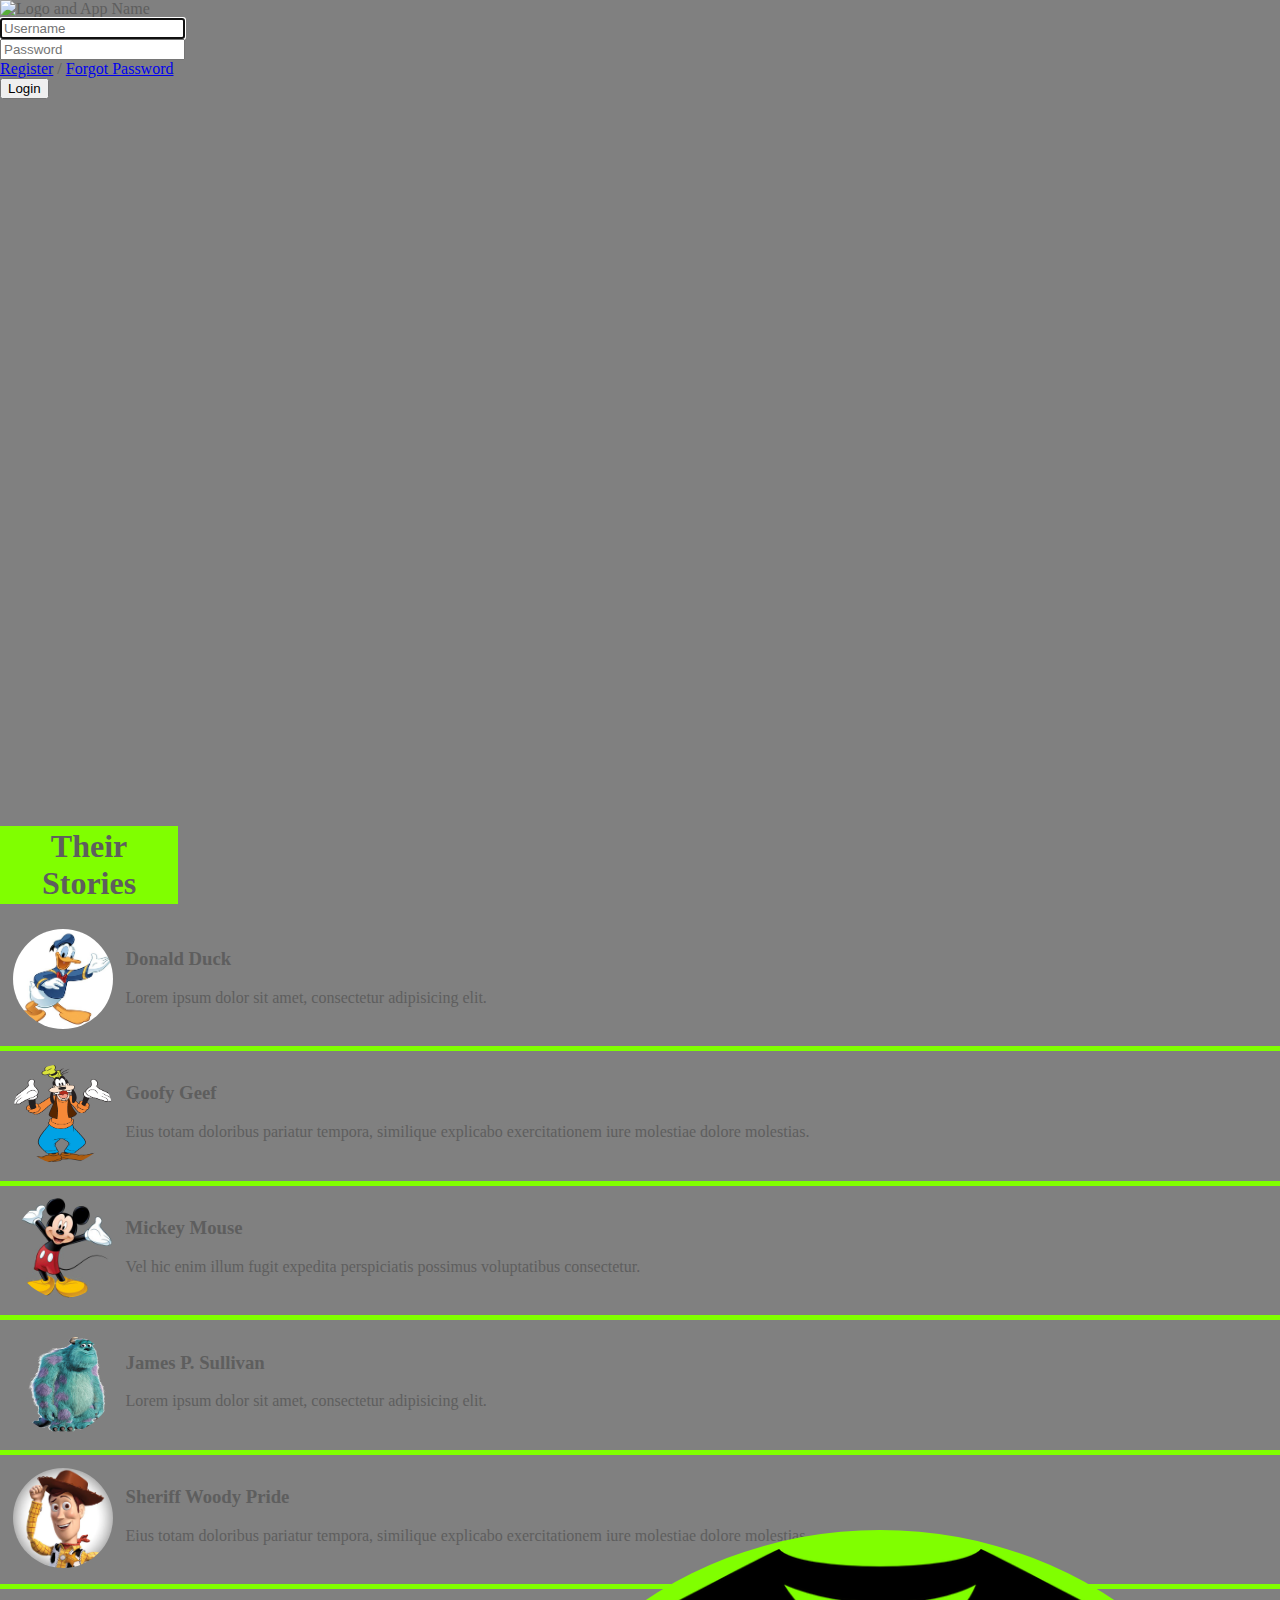
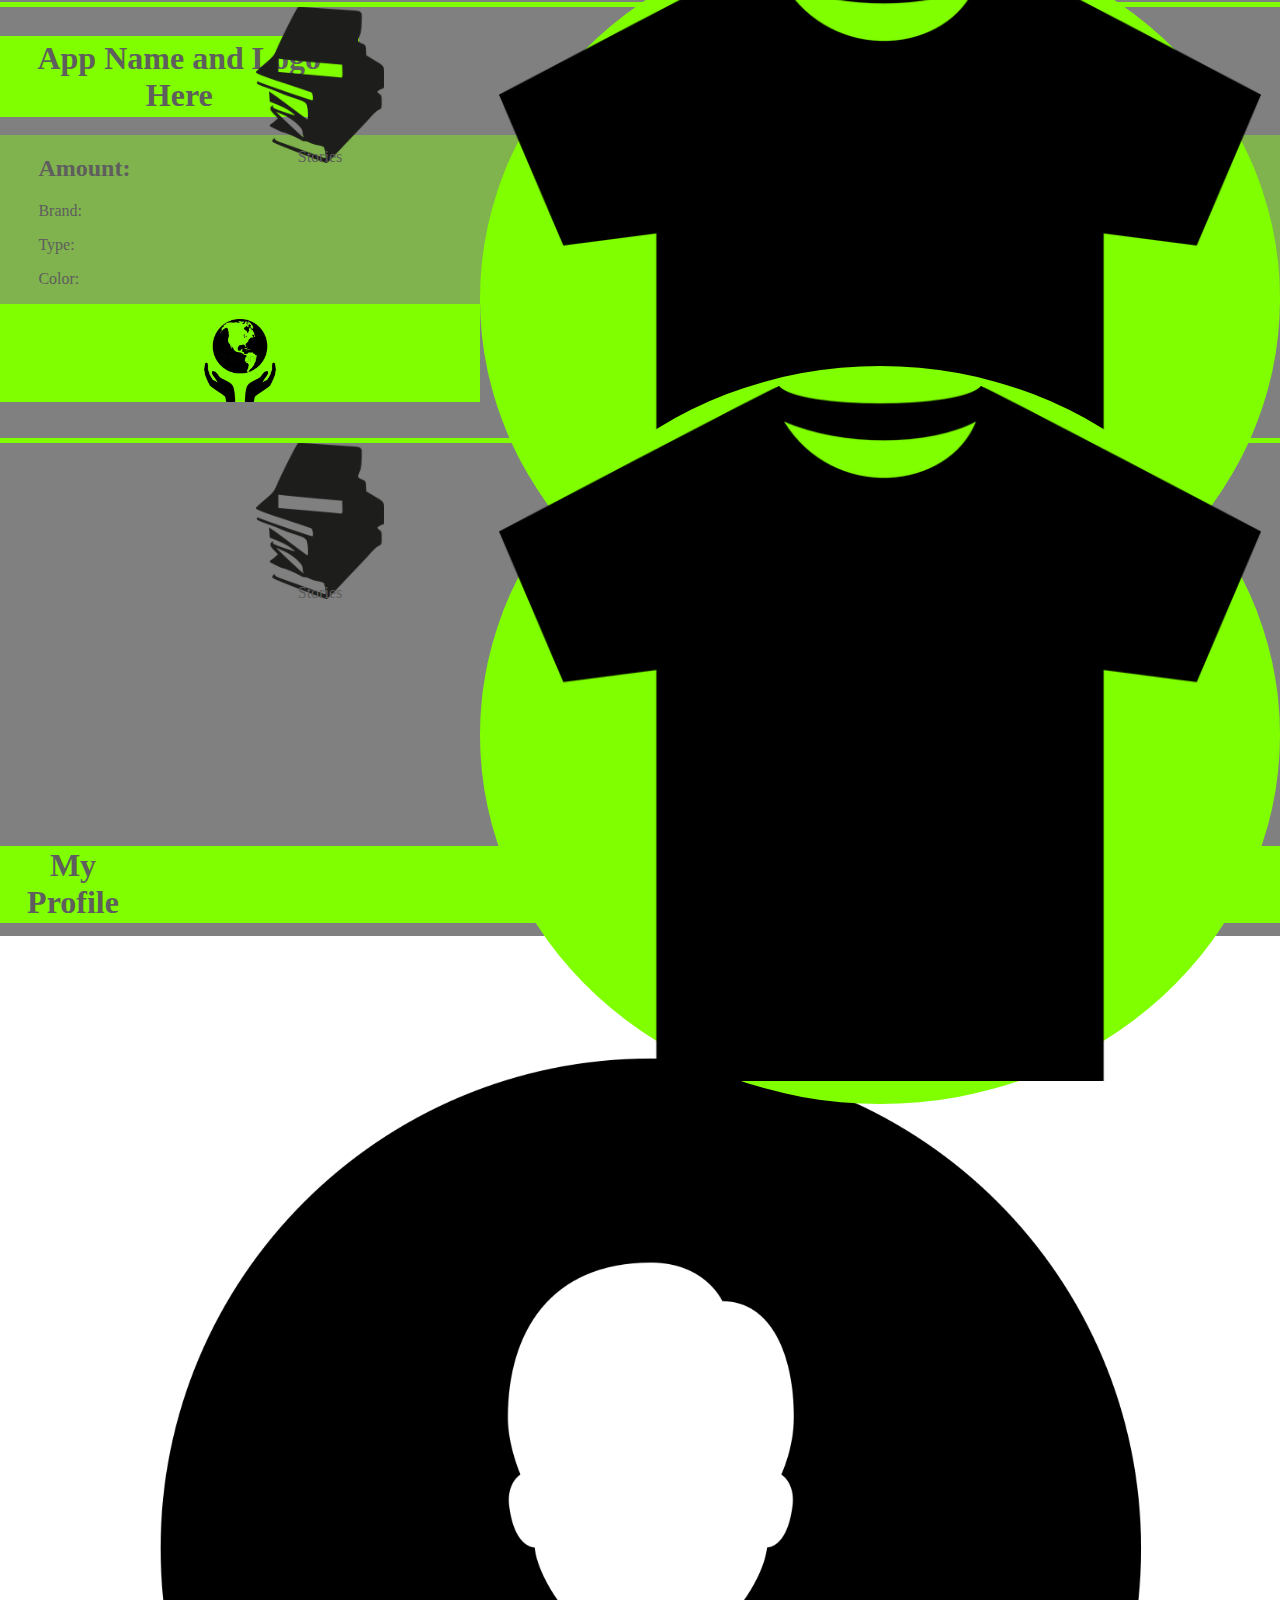
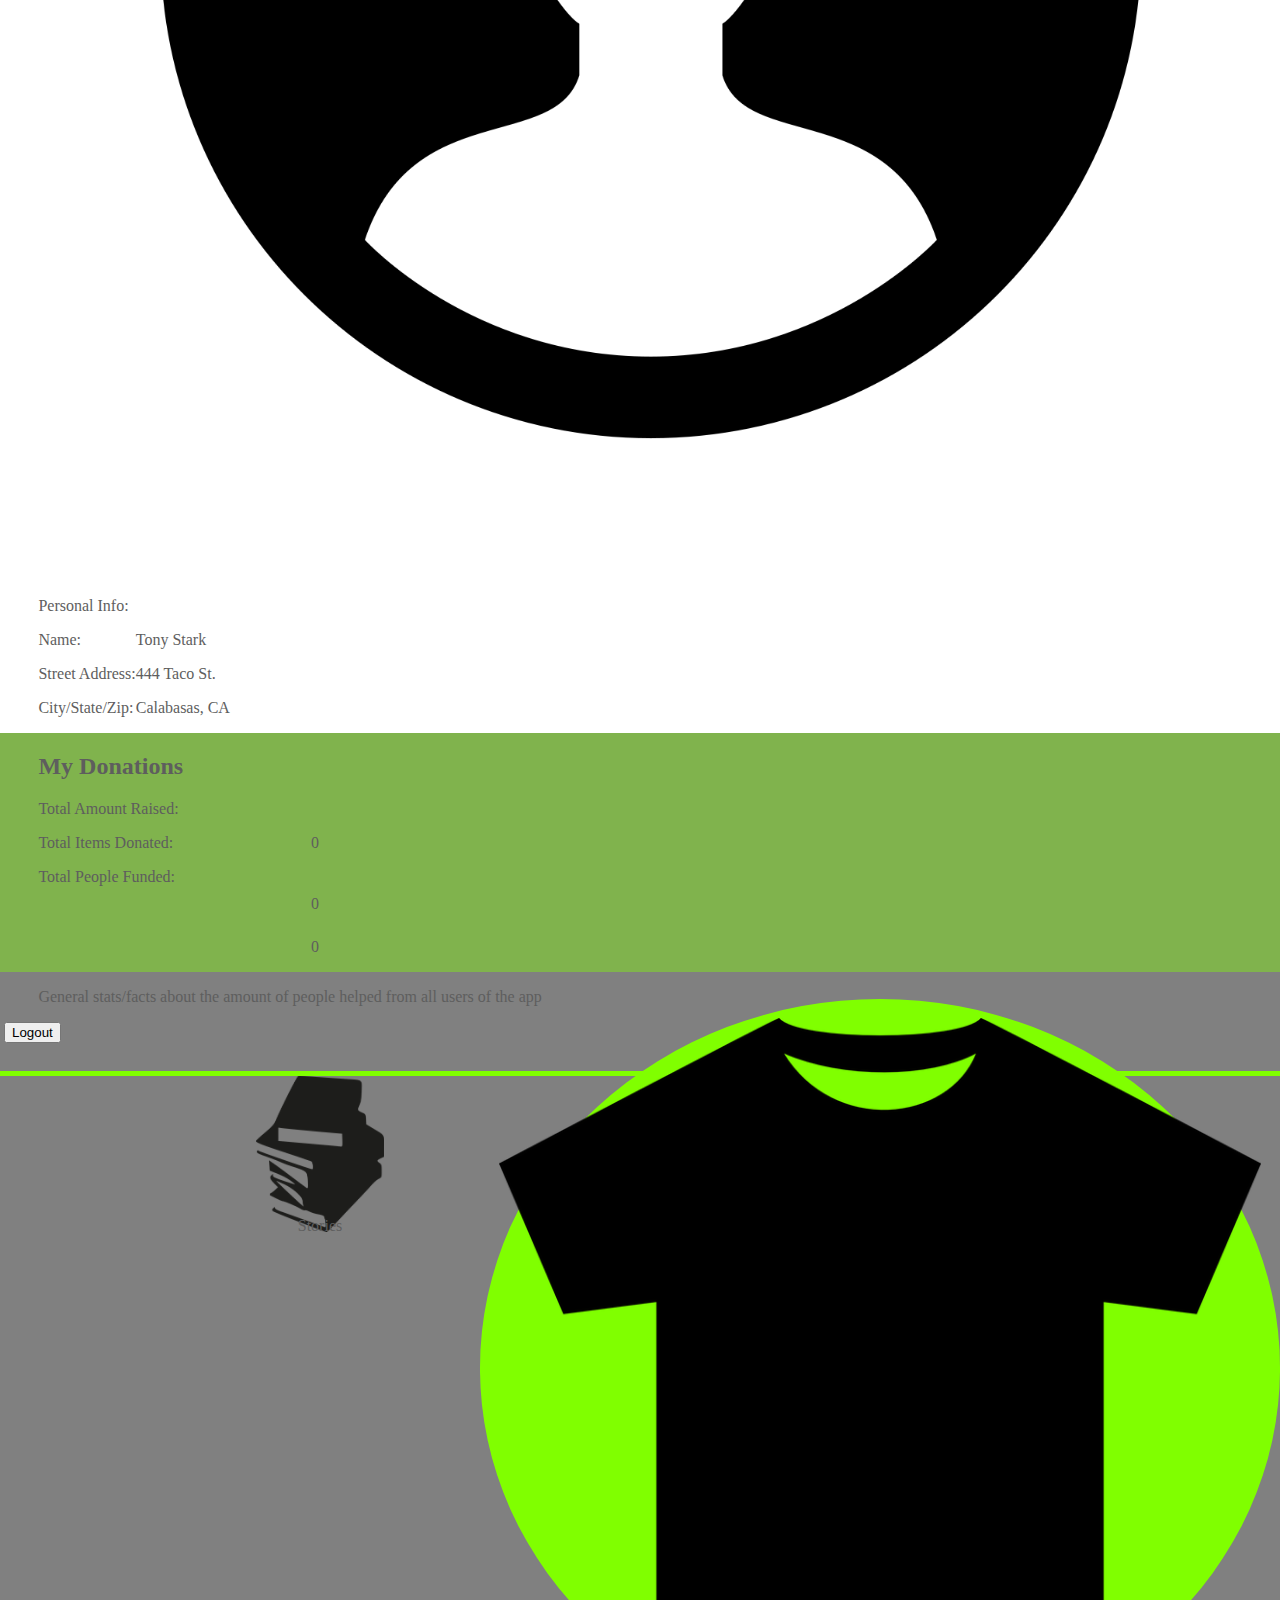
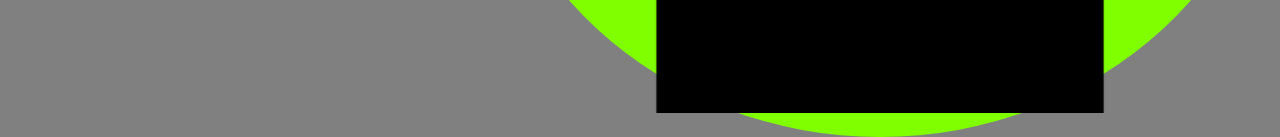
==== commit f4260643: "matt's stories" ====
--- a/www/index.html
+++ b/www/index.html
@@ -61,50 +61,50 @@
             </div>
         </div>
 
-        <div class="main-content">
-            <div class="row story">
-                <div class="storyPhoto col-sm-06">
-                    <img src="#" alt="Story Photo">
-                </div>
-                <div class="storySummary col-sm-10">
-                    <h3>Headline</h3>
-                    <p>Short line or two summarizing the benefit of the loan as an article that links to something longer.</p>
-                </div>
-            </div>
-            <div class="row story">
-                <div class="storyPhoto col-sm-06">
-                    <img src="#" alt="Story Photo">
-                </div>
-                <div class="storySummary col-sm-10">
-                    <h3>Headline</h3>
-                    <p>Short line or two summarizing the benefit of the loan as an article that links to something longer.</p>
-                </div>
-            </div>
-            <div class="row story">
-                <div class="storyPhoto col-sm-06">
-                    <img src="#" alt="Story Photo">
-                </div>
-                <div class="storySummary col-sm-10">
-                    <h3>Headline</h3>
-                    <p>Short line or two summarizing the benefit of the loan as an article that links to something longer.</p>
-                </div>
-            </div>
-            <div class="row story">
-                <div class="storyPhoto col-sm-06">
-                    <img src="#" alt="Story Photo">
-                </div>
-                <div class="storySummary col-sm-10">
-                    <h3>Headline</h3>
-                    <p>Short line or two summarizing the benefit of the loan as an article that links to something longer.</p>
-                </div>
-            </div>
-            <div class="row story">
-                <div class="storyPhoto col-sm-06">
-                    <img src="#" alt="Story Photo">
-                </div>
-                <div class="storySummary col-sm-10">
-                    <h3>Headline</h3>
-                    <p>Short line or two summarizing the benefit of the loan as an article that links to something longer.</p>
+                <div class="main-content">
+            <div class="row story">
+                <div class="storyPhoto col-sm-06">
+                    <img src=".\Images\DonaldDuck.jpg" alt="Donald Duck">
+                </div>
+                <div class="storySummary col-sm-10">
+                    <h3>Donald Duck</h3>
+                    <p>Lorem ipsum dolor sit amet, consectetur adipisicing elit.</p>
+                </div>
+            </div>
+            <div class="row story">
+                <div class="storyPhoto col-sm-06">
+                    <img src=".\Images\Goofy.png" alt="Goofy Geef">
+                </div>
+                <div class="storySummary col-sm-10">
+                    <h3>Goofy Geef</h3>
+                    <p>Eius totam doloribus pariatur tempora, similique explicabo exercitationem iure molestiae dolore molestias.</p>
+                </div>
+            </div>
+            <div class="row story">
+                <div class="storyPhoto col-sm-06">
+                    <img src=".\Images\MickeyMouse.png" alt="Mickey Mouse">
+                </div>
+                <div class="storySummary col-sm-10">
+                    <h3>Mickey Mouse</h3>
+                    <p>Vel hic enim illum fugit expedita perspiciatis possimus voluptatibus consectetur.</p>
+                </div>
+            </div>
+            <div class="row story">
+                <div class="storyPhoto col-sm-06">
+                    <img src=".\Images\Sulley.png" alt="James P. Sullivan">
+                </div>
+                <div class="storySummary col-sm-10">
+                    <h3>James P. Sullivan</h3>
+                    <p>Lorem ipsum dolor sit amet, consectetur adipisicing elit.</p>
+                </div>
+            </div>
+            <div class="row story">
+                <div class="storyPhoto col-sm-06">
+                    <img src=".\Images\Woody.png" alt="Woody">
+                </div>
+                <div class="storySummary col-sm-10">
+                    <h3>Sheriff Woody Pride</h3>
+                    <p>Eius totam doloribus pariatur tempora, similique explicabo exercitationem iure molestiae dolore molestias.</p>
                 </div>
             </div>
 
--- a/www/css/index.css
+++ b/www/css/index.css
@@ -203,6 +203,14 @@
 	width: 			20%;
 }
 
+.storyPhoto img{
+	height:         100px;
+	width:          100px;
+	border-radius:  50%;
+	margin-right:   1vw;
+	clear: left;
+}
+
 .tabContent{
 	height: 90vh;
 }
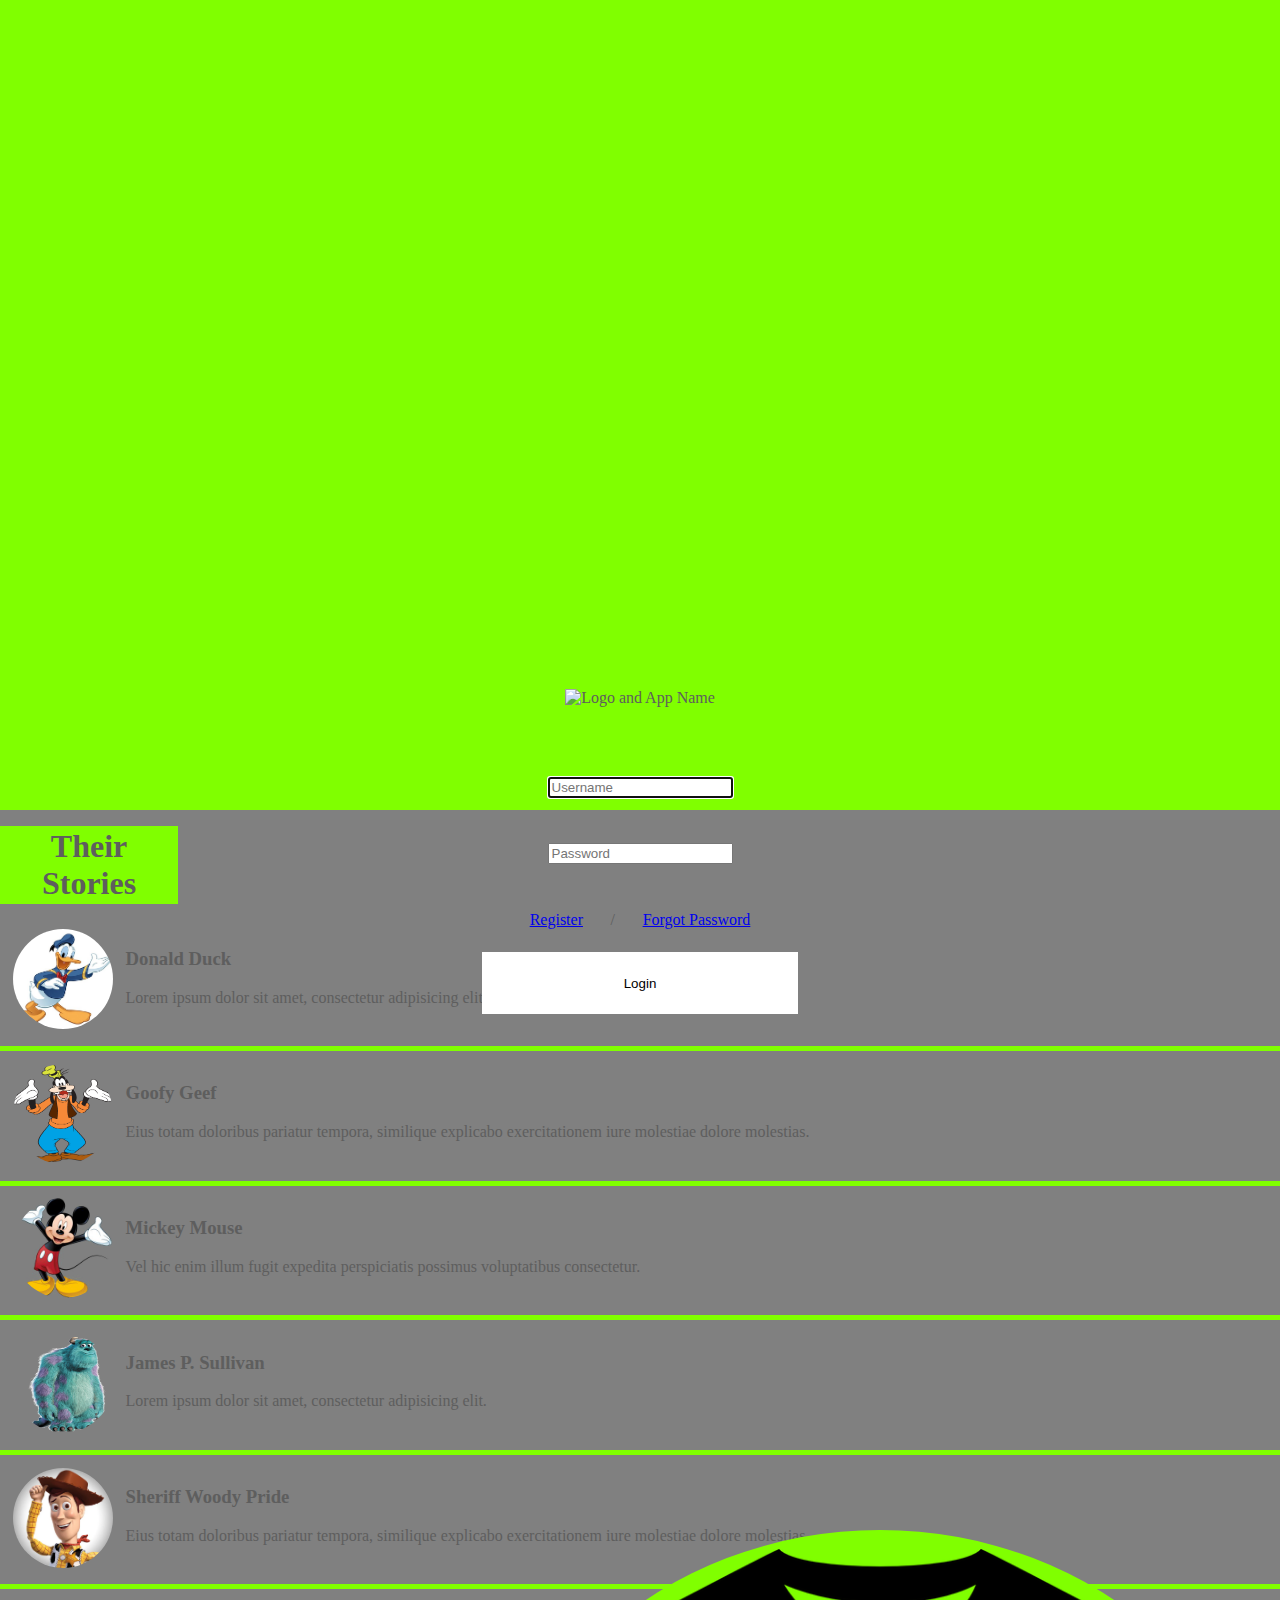
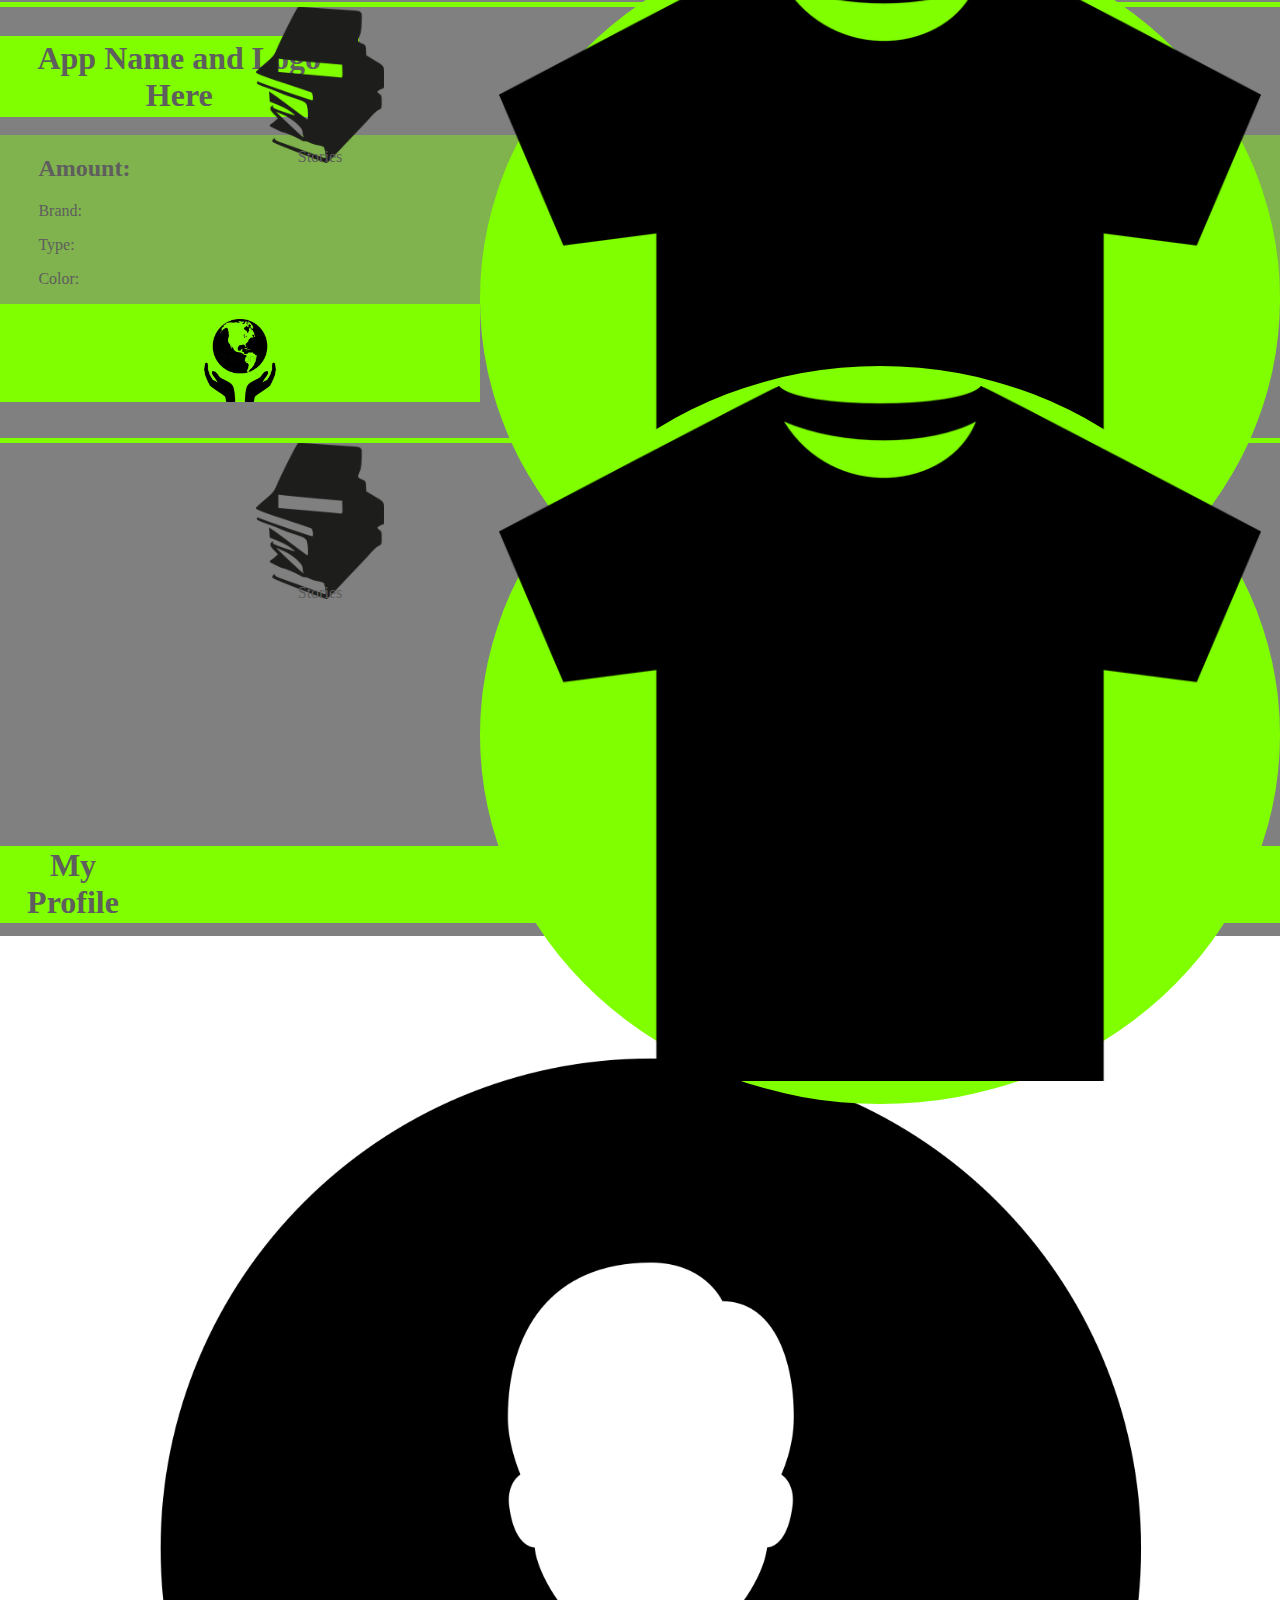
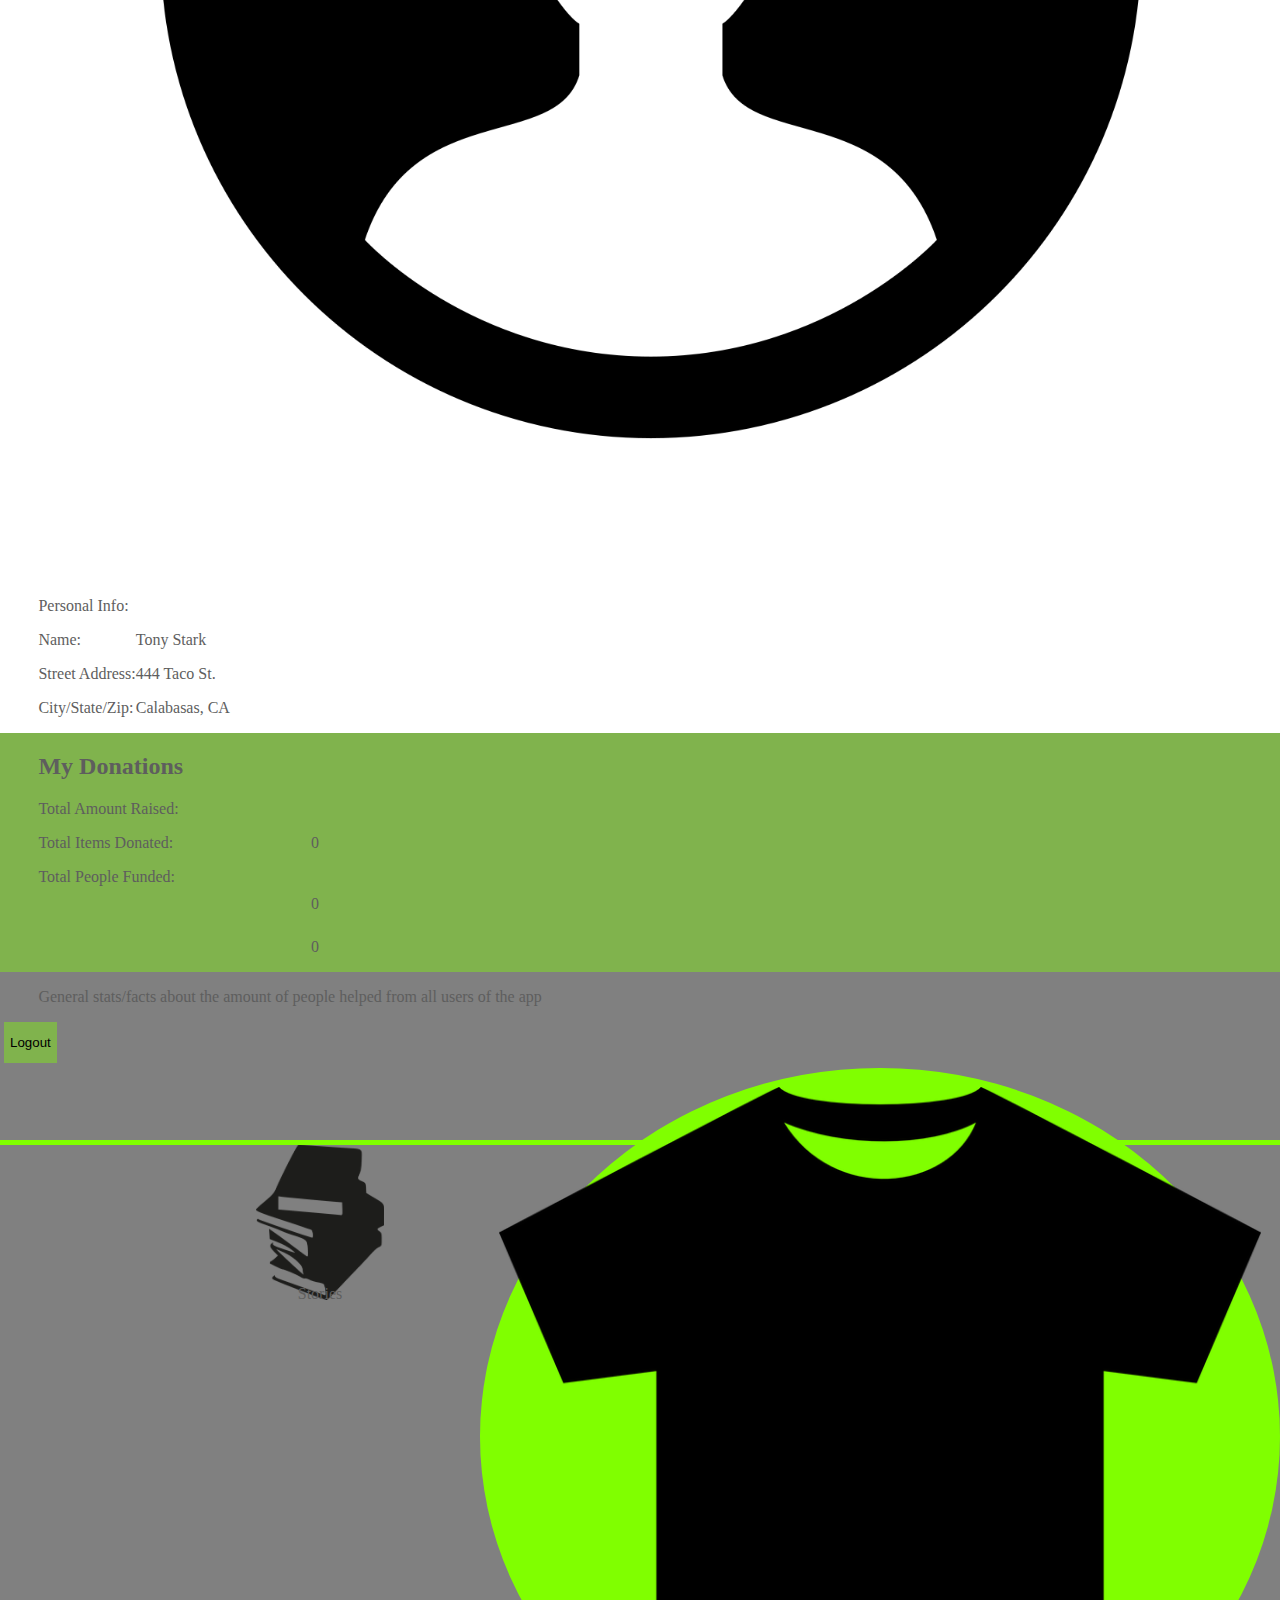
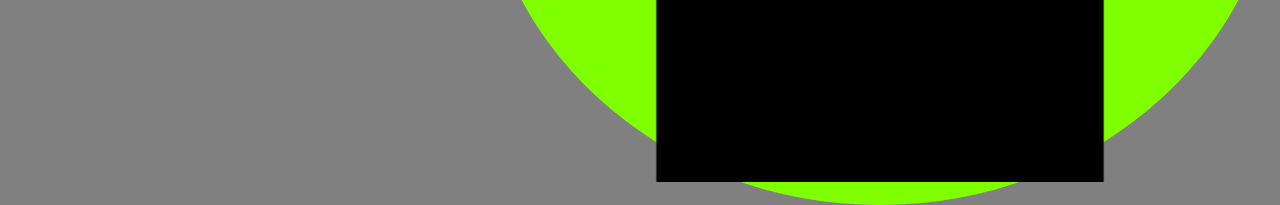
==== commit fe6baea2: "Style login screen" ====
--- a/www/index.html
+++ b/www/index.html
@@ -38,7 +38,7 @@
                 <a href="#">Forgot Password</a><br>
 
                 <!-- button that leads to Stories/Home Sreen, This is logging in successfuly-->
-                <button name="loginButton" onclick="showTab(event, 'Stories')">Login</button>
+                <button id="loginButton" onclick="showTab(event, 'Stories')">Login</button>
             </div>
         </div>
         <!-- The end of the Login Table -->
@@ -265,7 +265,7 @@
 
                 <div class="row" id="logoutRow">
                     <div class="col-sm-04">&nbsp;</div>
-                    <button name="logoutButton" onclick="showLogin()" class="col-sm-08">Logout</button><br><br>
+                    <button id="logoutButton" onclick="showLogin()" class="col-sm-08">Logout</button><br><br>
                 </div>
             </div>
 
--- a/www/css/index.css
+++ b/www/css/index.css
@@ -91,14 +91,23 @@
 /*--------------------------------------*/
 /*Login Page formatting*/
 
-#loginBody{
+#Login{
 	background-color: 	#80FF00;
 	text-align: 		center;
-	margin-top: 		50%;
-}
-
-#loginBody *{
+	padding-top: 		50%;
+}
+
+#Login *{
 	margin: 			2%;
+}
+
+#loginButton{
+	background-color: 	white;
+	border: 			none;
+	padding-top: 		2%;
+	padding-right: 		12%;
+	padding-left: 		12%;
+	padding-bottom: 	2%;
 }
 
 
@@ -121,6 +130,15 @@
 
 .profileInfo, .donationInfo, .facts{
 	padding-left: 		3%;
+}
+
+#logoutButton{
+	border: 			none;
+	padding-top: 		1%;
+	padding-bottom: 	1%;
+	margin-bottom: 		5%;
+	text-align: 	center;
+	background-color: rgba(128,255,0,.4)
 }
 
 
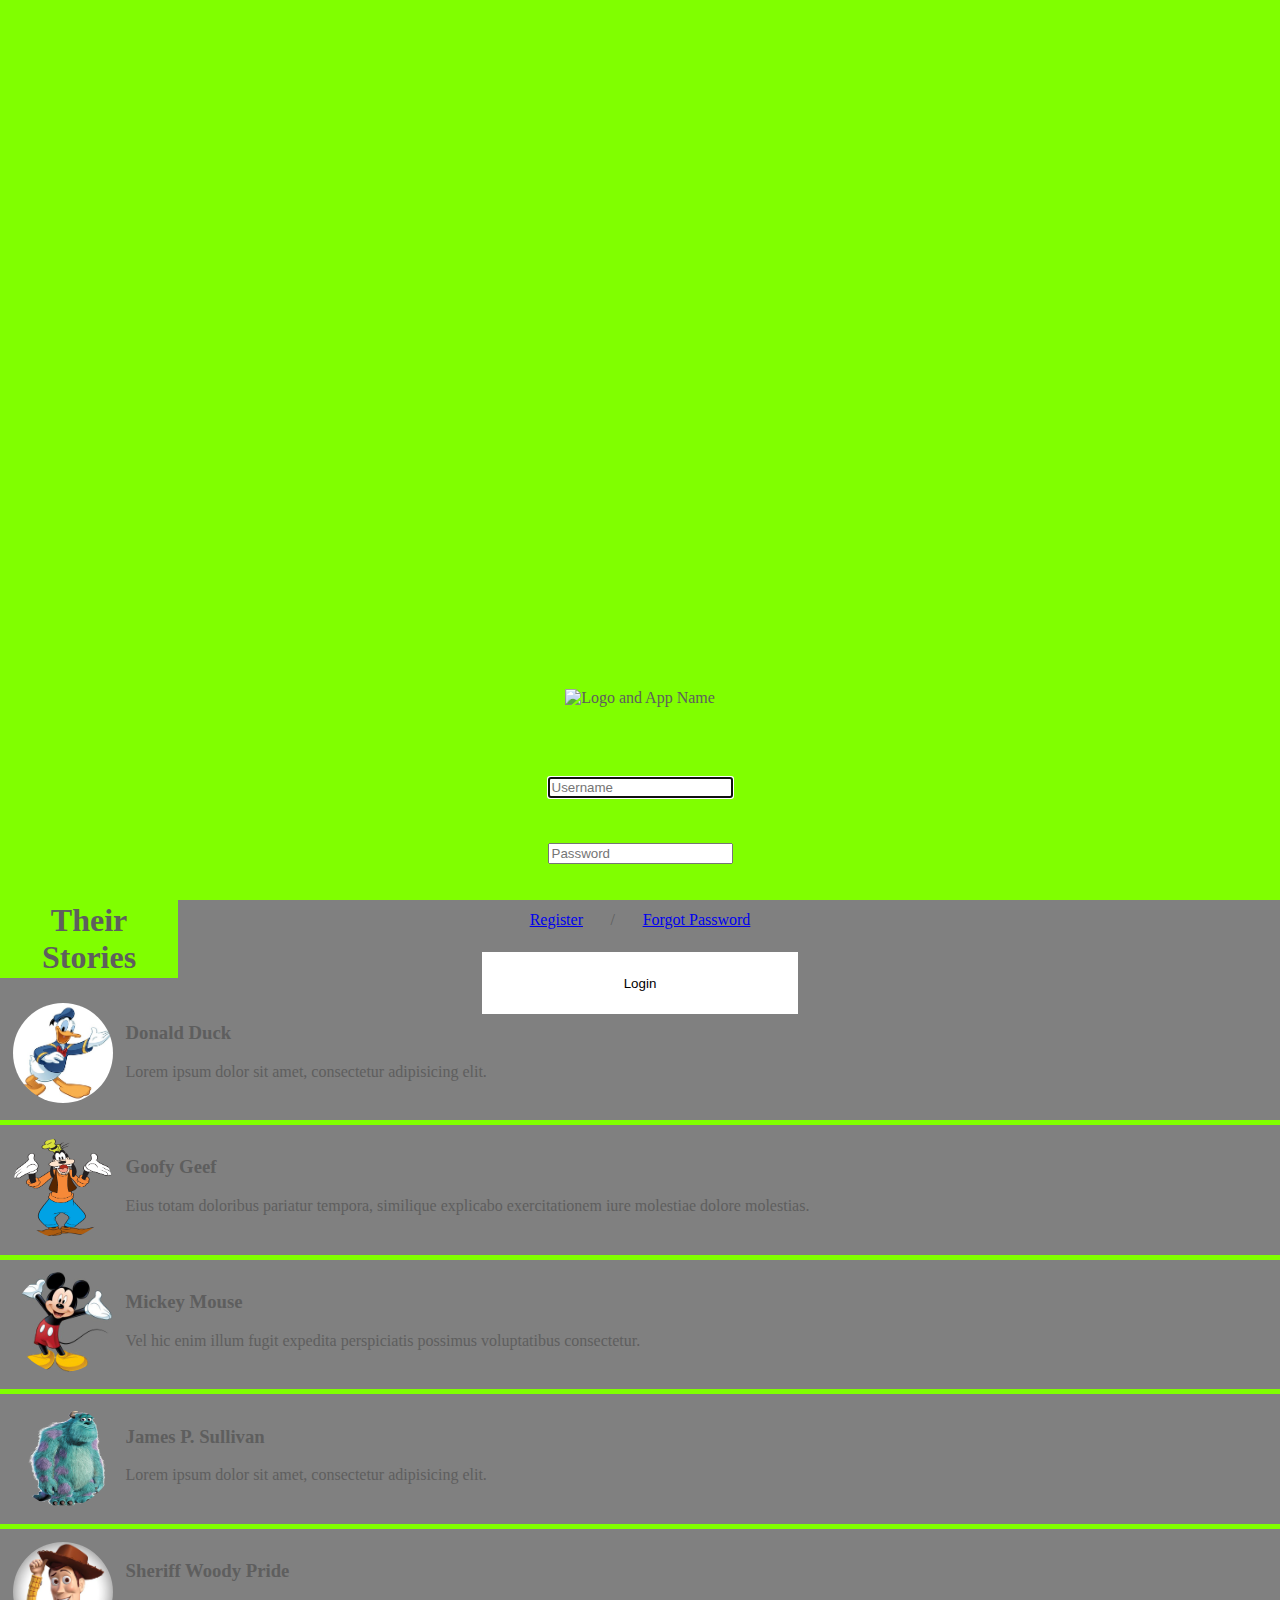
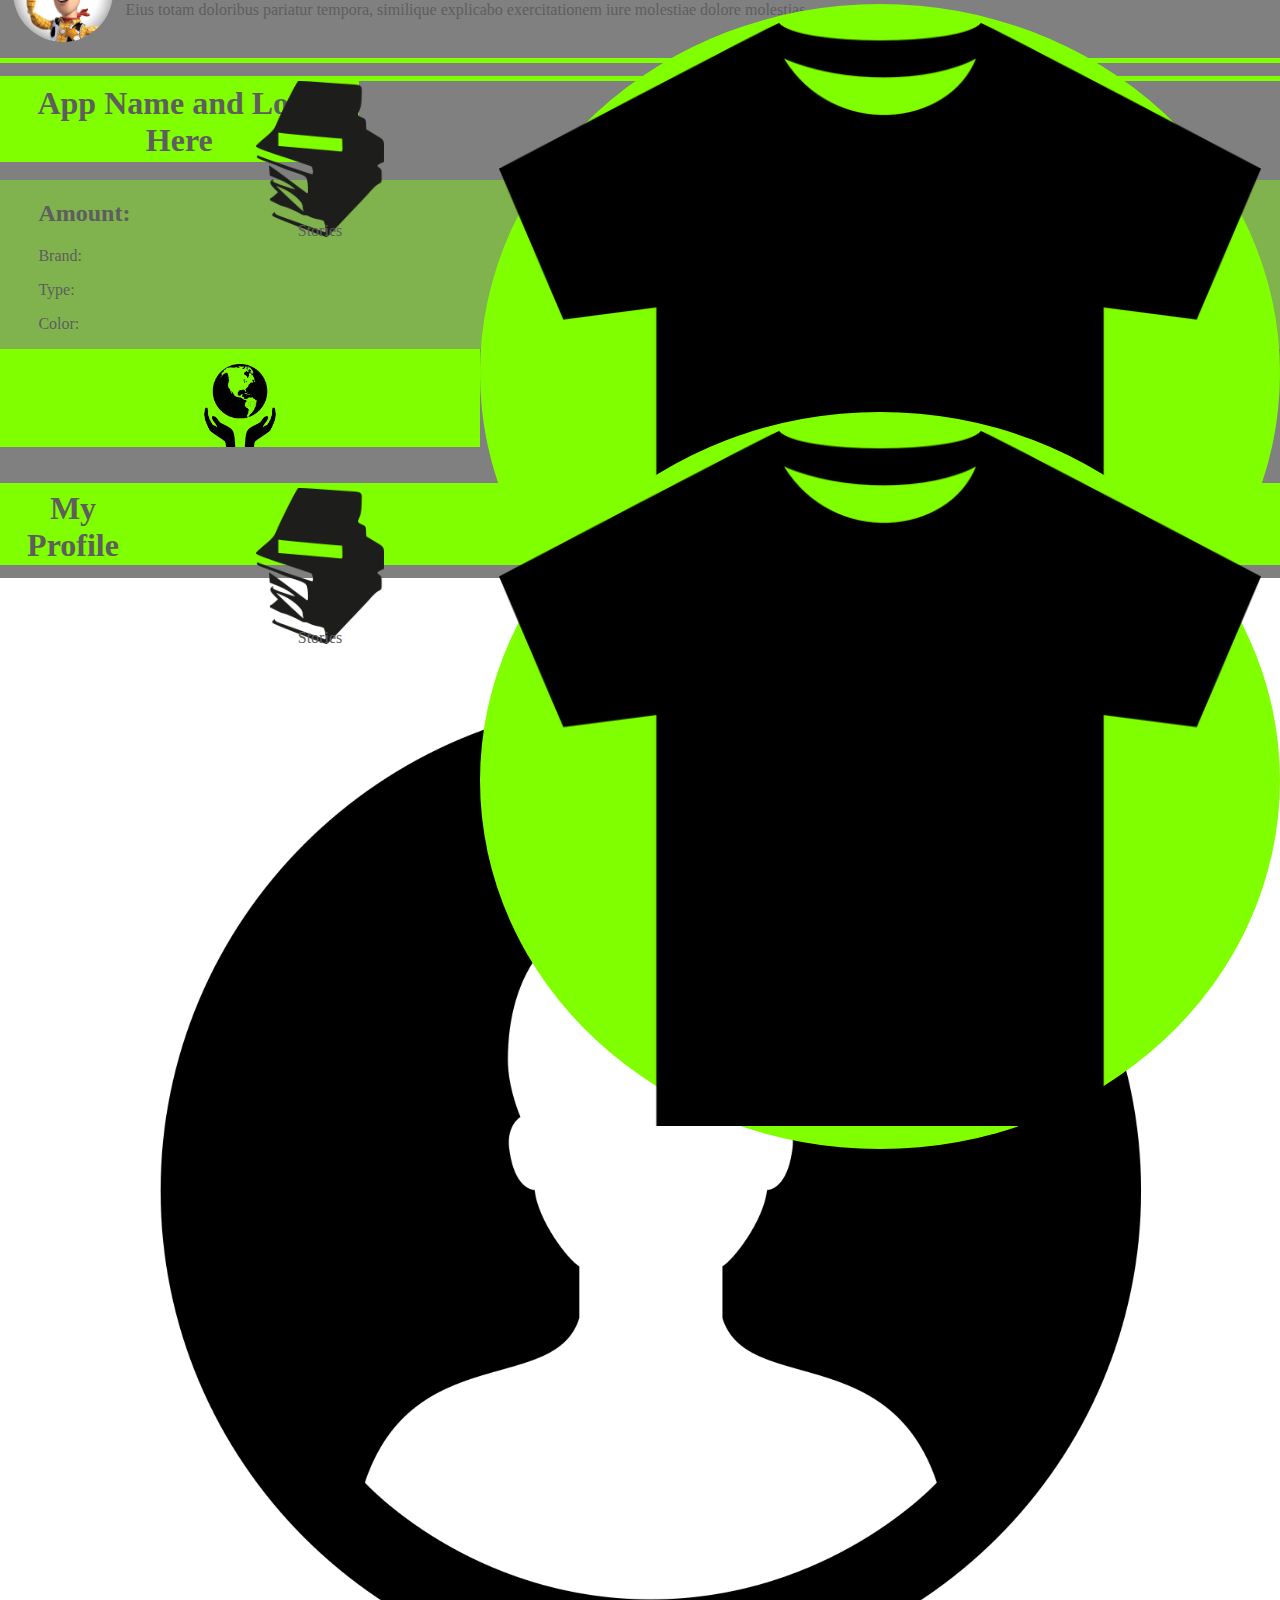
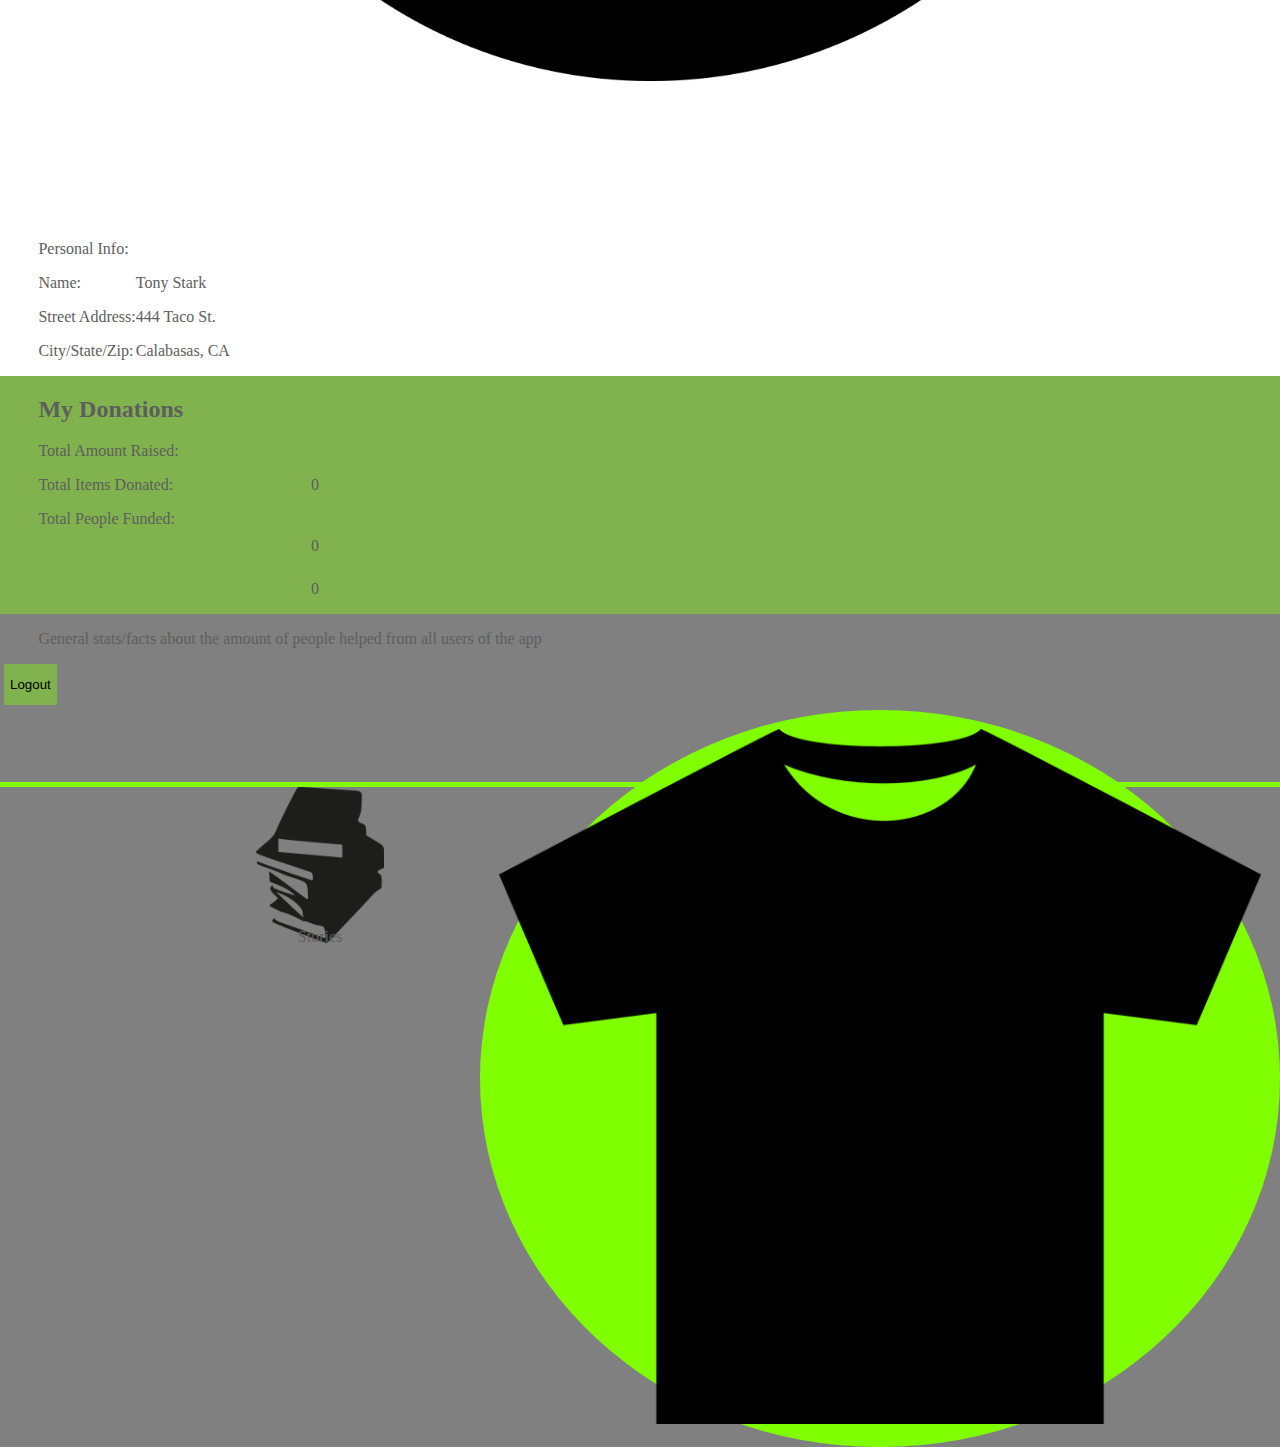
==== commit 31f3f14d: "Fix White Bar and Lock Header on Scroll" ====
--- a/www/index.html
+++ b/www/index.html
@@ -4,7 +4,7 @@
     <meta charset="UTF-8">
 
     <!-- Setting the Viewport for RWD-->
-    <meta name="viewport" content="width=device-width, user-scalable=no, initial-scale=1.0, maximum-scale=1.0, minimum-scale=1.0">
+    <meta name="viewport" content="width=device-width, user-scalable=no, initial-scale=1.0, maximum-scale=1.0, minimum-scale=1.0, height=device-height, viewport-fit=cover">
 
     <meta http-equiv="Content-Security-Policy"
           content="default-src 'self' data: gap: 'unsafe-inline'
@@ -44,15 +44,6 @@
         <!-- The end of the Login Table -->
     </div>
 
-    <!-- The tab directory once in any of the tabs... on Login screen DO NOT HAVE VISIBLE-->
-    <ul class="tab" id="tabDirectory">
-
-        <!--<li><a href="#" class="tabLink" id="profileTab" onclick="showTab(event, 'Profile')">Profile</a></li>-->
-        <!-- The home tab should be the starting tab for every load. -->
-        <!--<li><a href="#" class="tabLink" id="homeTab" onclick="showTab(event, 'Stories')">Stories</a></li>-->
-        <!--<li><a href="#" class="tabLink" id="donationsTab" onclick="showTab(event, 'Donations')">Donations</a></li>-->
-    </ul>
-
     <div id="Stories" class="tabContent">
         <!-- The start of the Stories Tab -->
         <div class="row">
@@ -296,6 +287,17 @@
         <!-- End of Profile Tab -->
     </div>
 
+    <div class="tabHeight">
+        <!-- The tab directory once in any of the tabs... on Login screen DO NOT HAVE VISIBLE-->
+        <ul class="tab" id="tabDirectory">
+
+            <!--<li><a href="#" class="tabLink" id="profileTab" onclick="showTab(event, 'Profile')">Profile</a></li>-->
+            <!-- The home tab should be the starting tab for every load. -->
+            <!--<li><a href="#" class="tabLink" id="homeTab" onclick="showTab(event, 'Stories')">Stories</a></li>-->
+            <!--<li><a href="#" class="tabLink" id="donationsTab" onclick="showTab(event, 'Donations')">Donations</a></li>-->
+        </ul>
+    </div>
+
     <script type="text/javascript" src="./js/index.js"></script>
     <script type="text/javascript" src="cordova.js"></script>
 </body>
--- a/www/css/index.css
+++ b/www/css/index.css
@@ -68,6 +68,7 @@
 	 color: 			#5e5e5e;
 	 width: 			100%;
 	 margin: 			0;
+	 height: 			100vh;
 }
 
 .wrapper{
@@ -88,6 +89,16 @@
 	padding-bottom: 	1%;
 }
 
+.sticky {
+  position: fixed;
+  top: 0;
+  width: 100%;
+}
+
+.tabHeight{
+	height: 0%;
+}
+
 /*--------------------------------------*/
 /*Login Page formatting*/
 
@@ -95,6 +106,7 @@
 	background-color: 	#80FF00;
 	text-align: 		center;
 	padding-top: 		50%;
+	height: 100%;
 }
 
 #Login *{
@@ -227,14 +239,6 @@
 	border-radius:  50%;
 	margin-right:   1vw;
 	clear: left;
-}
-
-.tabContent{
-	height: 90vh;
-}
-
-.bottomMenu{
-	height: 10vh;
 }
 
 /*Set appropriate color of all images*/
